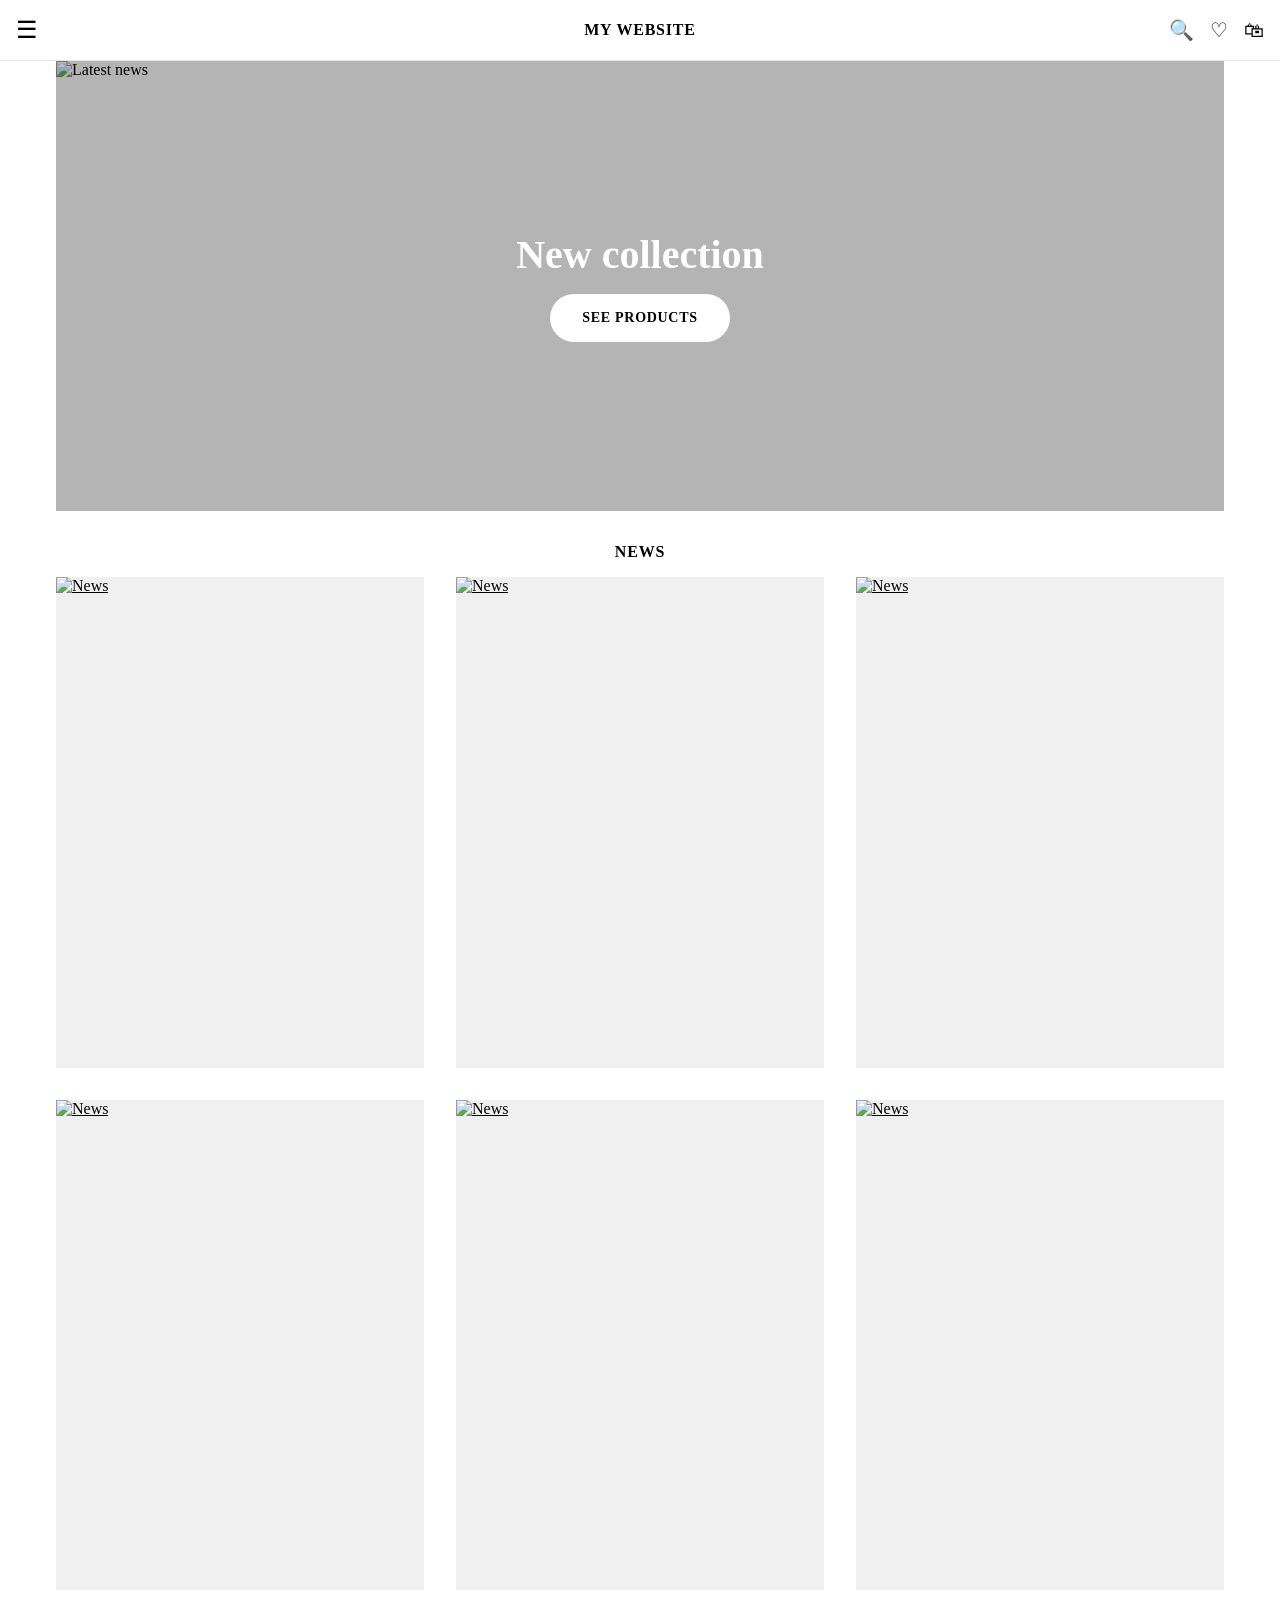
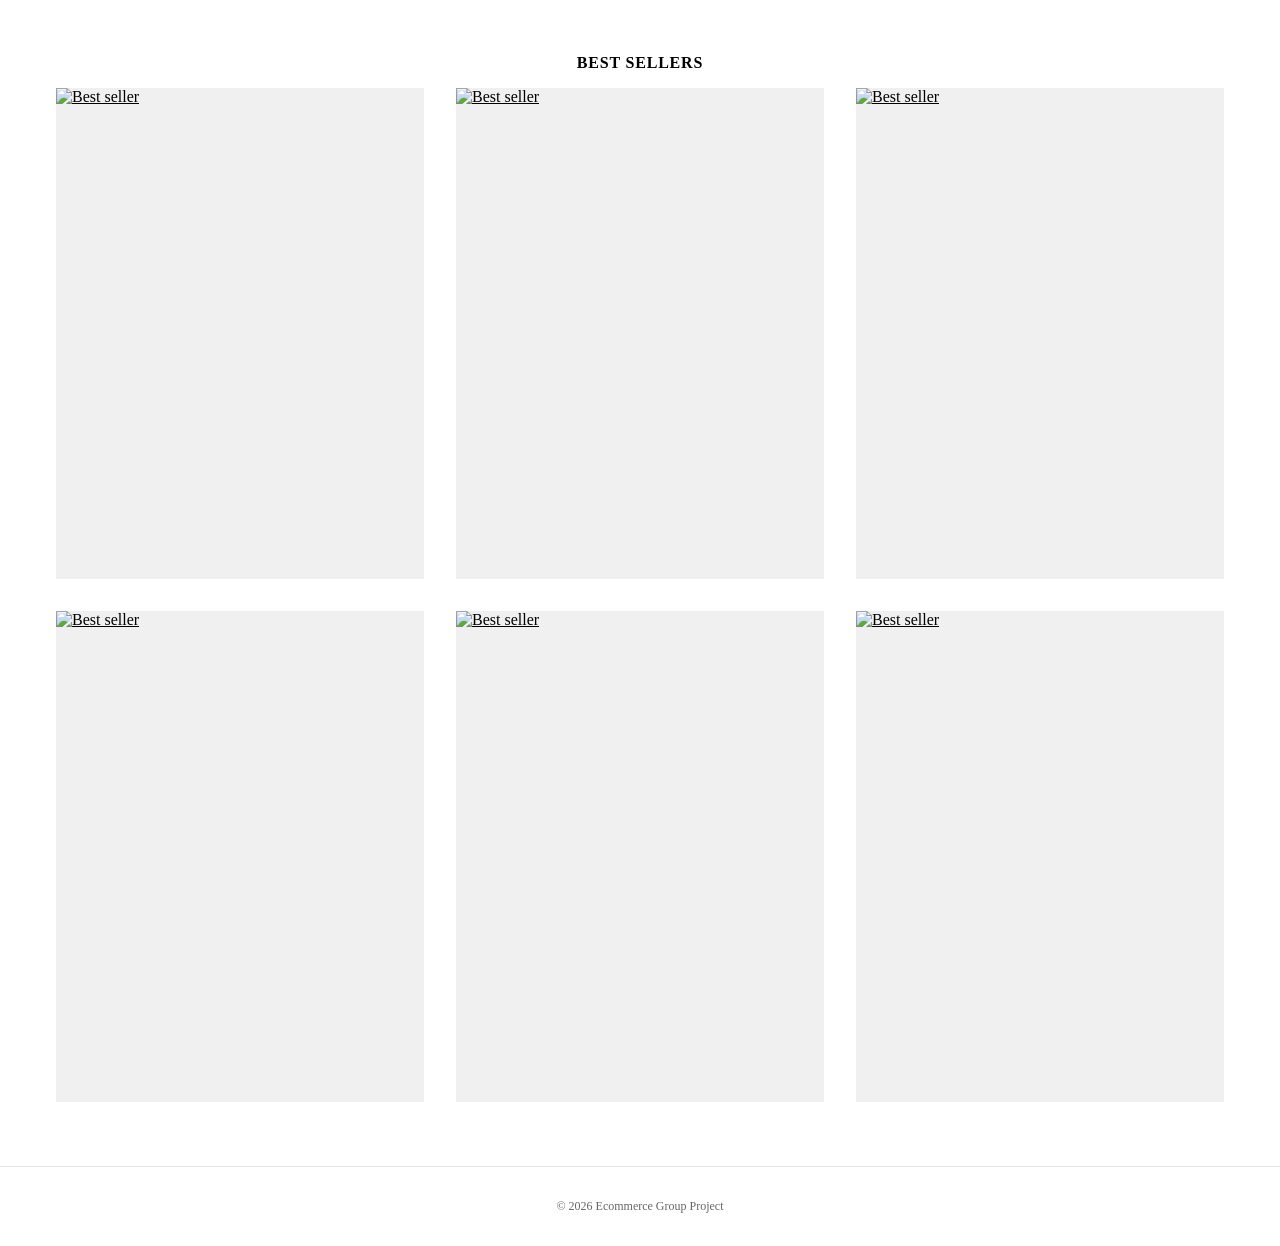
==== index.html @ 68f0bf8d "Ändrade index,nav och la till css/js" ====
<!DOCTYPE html>
<html lang="en">

<head>
    <meta charset="UTF-8">
    <meta name="viewport" content="width=device-width, initial-scale=1.0">
    <link rel="stylesheet" href="css/style.css">
    <title>Home</title>
</head>

<body>

    <!-- Header -->
    <header>
        <nav class="navbar">
            <div class="nav-left">
                <button class="menu-btn" id="open-menu-btn" aria-label="Open menu">☰</button>
            </div>

            <a href="index.html" class="logo">MY WEBSITE</a>

            <div class="nav-right">
                <a href="search.html" aria-label="Search">🔍</a>
                <a href="favorites.html" aria-label="Favorites">♡</a>
                <a href="cart.html" aria-label="Cart">🛍</a>
            </div>
        </nav>

        <!-- Menu overlay (dold tills man klickar på ☰) -->
        <div class="menu-modal" id="menu-modal">
            <button class="close-menu-btn" id="close-menu-btn" aria-label="Close menu">✕</button>
            <h2>Categories</h2>
            <ul class="menu-list">
                <li><a href="products.html">Shop all</a></li>
                <li><a href="products.html">Category 1</a></li>
                <li><a href="products.html">Category 2</a></li>
                <li><a href="products.html">Category 3</a></li>
            </ul>
        </div>
    </header>

    <!-- Main -->
    <main>

        <!-- Hero -->
        <section class="hero-section container">
            <img src="images/news-banner.jpg" alt="Latest news">
            <div class="hero-content">
                <h1>New collection</h1>
                <a href="products.html" class="hero-btn">See products</a>
            </div>
        </section>

        <!-- News -->
        <section class="home-section container">
            <h2>News</h2>
            <div class="home-grid">
                <article class="product-card">
                    <a href="product.html"><img src="images/news1.jpg" alt="News"></a>
                </article>
                <article class="product-card">
                    <a href="product.html"><img src="images/news2.jpg" alt="News"></a>
                </article>
                <article class="product-card">
                    <a href="product.html"><img src="images/news3.jpg" alt="News"></a>
                </article>
                <article class="product-card">
                    <a href="product.html"><img src="images/news4.jpg" alt="News"></a>
                </article>
                <article class="product-card">
                    <a href="product.html"><img src="images/news5.jpg" alt="News"></a>
                </article>
                <article class="product-card">
                    <a href="product.html"><img src="images/news6.jpg" alt="News"></a>
                </article>
            </div>
        </section>

        <!-- Best Sellers -->
        <section class="home-section container">
            <h2>Best Sellers</h2>
            <div class="home-grid">
                <article class="product-card">
                    <a href="product.html"><img src="images/bestseller1.jpg" alt="Best seller"></a>
                </article>
                <article class="product-card">
                    <a href="product.html"><img src="images/bestseller2.jpg" alt="Best seller"></a>
                </article>
                <article class="product-card">
                    <a href="product.html"><img src="images/bestseller3.jpg" alt="Best seller"></a>
                </article>
                <article class="product-card">
                    <a href="product.html"><img src="images/bestseller4.jpg" alt="Best seller"></a>
                </article>
                <article class="product-card">
                    <a href="product.html"><img src="images/bestseller5.jpg" alt="Best seller"></a>
                </article>
                <article class="product-card">
                    <a href="product.html"><img src="images/bestseller6.jpg" alt="Best seller"></a>
                </article>
            </div>
        </section>

    </main>

    <!-- Footer -->
    <footer>
        <p>&copy; 2026 Ecommerce Group Project</p>
    </footer>

    <script src="js/navigation.js"></script>
    <script src="js/home.js"></script>

</body>

</html>
---- css/style.css ----
*,
*::before,
*::after {
    box-sizing: border-box;
    margin: 0;
    padding: 0;
}

/* ----------------- VARIABLES ----------------- */
:root {
    --space: 0.25rem;
    --space-sm: calc(var(--space) * 4);
    --space-md: calc(var(--space) * 8);
    --space-lg: calc(var(--space) * 16);
    --space-xl: calc(var(--space) * 20);
}

/* ----------------- GENERAL ----------------- */
body {
    min-height: 100vh;
    display: flex;
    flex-direction: column;
}


main {
    flex: 1;
}

.container {
    max-width: 1200px;
    width: 100%;
    margin: 0 auto;
    padding-inline: var(--space-sm);
}

.breadcrumbs,
.back-to-shopping {
    display: flex;
    gap: var(--space);
    padding-block: var(--space-sm);
    font-size: 0.75rem;
    text-transform: lowercase;
    color: #666;
}

.breadcrumbs a,
.back-to-shopping a {
    color: inherit;
    text-decoration: none;
}

.breadcrumbs a:hover,
.back-to-shopping a:hover {
    text-decoration: underline;
}

/* ----------------- PRODUCTS PAGE ----------------- */

.sort-filter-wrapper {
    display: flex;
    justify-content: space-between;
    align-items: center;
    padding-block: var(--space-sm);
    margin-bottom: var(--space-sm);
}

.open-filter-btn {
    border: none;
    background: none;
    font-size: 0.875rem;
    cursor: pointer;
}

#sort-by-price {
    border: none;
    font-size: 0.875rem;
    cursor: pointer;
    text-align: right;
}


.products-grid {
    display: grid;
    grid-template-columns: repeat(2, 1fr);
    gap: var(--space-md) var(--space-sm);
    padding-bottom: var(--space-md);
}

.product-card {
    display: flex;
    flex-direction: column;
    gap: var(--space-sm);
}

.product-card>a {
    aspect-ratio: 3 / 4;
    background: #f0f0f0;
    /* bakgrund sålägne tills bild finns */
}

.product-card a {
    color: #000;
}

.product-card a:visited {
    color: #000;
}

.product-card img {
    width: 100%;
    height: 100%;
    object-fit: cover;
}

.product-info {
    display: flex;
    justify-content: space-between;
    align-items: flex-start;
}

.product-info a {
    text-decoration: none;
    font-size: 0.875rem;
}

.product-info p {
    margin-top: var(--space);
    font-size: 0.875rem;
    color: #333;
}

.product-info-text {
    max-width: 80%;
}

.product-info-icons {
    display: flex;
    gap: var(--space);
}

.product-info-icons button {
    border: none;
    background: none;
    padding: var(--space);
    font-size: 1rem;
    cursor: pointer;
}

@media (min-width: 768px) {
    .products-grid {
        grid-template-columns: repeat(3, 1fr);
        gap: var(--space-md);
    }
}

@media (min-width: 1024px) {
    .products-grid {
        grid-template-columns: repeat(4, 1fr);
    }
}


/* ----------------- NAVBAR ----------------- */
.navbar {
    display: flex;
    justify-content: space-between;
    align-items: center;
    padding: var(--space-sm);
    border-bottom: 1px solid #e5e5e5;
}

/* Homepage */

/* Flebox för att dela upp vänster och höger del av navbaren. Vänster del innehåller loggan, höger del innehåller länkarna */

.nav-left,
.nav-right {
    flex: 1;
    display: flex;
    align-items: center;
}

.nav-right {
    justify-content: flex-end;
    gap: var(--space-sm);
}

.nav-right a {
    color: #000;
    text-decoration: none;
    font-size: 1.25rem;
}

.logo {
    color: #000;
    text-decoration: none;
    font-size: 1rem;
    font-weight: 600;
    letter-spacing: 0.05em;
    text-transform: uppercase;
}

.menu-btn {
    border: none;
    background: none;
    font-size: 1.5rem;
    cursor: pointer;
}

/* ----------------- MENU ----------------- */
.menu-modal {
    display: none;
    position: fixed;
    inset: 0;
    background: #fff;
    padding: var(--space-lg) var(--space-md) var(--space-md);
    flex-direction: column;
    gap: var(--space-sm);
    z-index: 100;
}

/* När menyn är öppen, lägg till klassen "open" på menu-modal. Då ska display vara flex istället för none */

.menu-modal.open {
    display: flex;
}

.close-menu-btn {
    position: fixed;
    top: var(--space-sm);
    left: var(--space-md);
    border: none;
    background: none;
    font-size: 1.75rem;
    cursor: pointer;
}

.menu-modal h2 {
    font-size: 1rem;
    letter-spacing: 0.05em;
    text-transform: uppercase;
}

.menu-list {
    list-style: none;
    display: flex;
    flex-direction: column;
    gap: var(--space-sm);
    padding-left: var(--space-sm);
}

.menu-list a {
    color: #000;
    text-decoration: none;
    font-size: 0.875rem;
    text-transform: uppercase;
}

.menu-list a:hover {
    text-decoration: underline;
}

/* ----------------- HOME PAGE ----------------- */
.hero-section {
    position: relative;
}

.hero-section img {
    display: block;
    width: 100%;
    height: 50vh;
    min-height: 240px;
    object-fit: cover;
    background: #f0f0f0;
}

/* Ligger ovanpå bilden. inset sidledes matchar containerns padding */
.hero-content {
    position: absolute;
    inset: 0 var(--space-sm);
    display: flex;
    flex-direction: column;
    justify-content: center;
    align-items: center;
    gap: var(--space-sm);
    background: rgba(0, 0, 0, 0.25);
    color: #fff;
    text-align: center;
}

.hero-content h1 {
    font-size: 1.5rem;
    font-weight: 600;
}

.hero-btn {
    padding: var(--space-sm) var(--space-md);
    border-radius: 999px;
    background: #fff;
    color: #000;
    font-size: 0.875rem;
    font-weight: 600;
    letter-spacing: 0.05em;
    text-transform: uppercase;
    text-decoration: none;
}

.home-section {
    padding-block: var(--space-md);
}

.home-section h2 {
    margin-bottom: var(--space-sm);
    font-size: 1rem;
    font-weight: 600;
    letter-spacing: 0.05em;
    text-align: center;
    text-transform: uppercase;
}

/* Grid för att visa produkter på startsidan. */ 

.home-grid {
    display: grid;
    grid-template-columns: repeat(3, 1fr);
    gap: var(--space-sm);
}

@media (min-width: 768px) {
    .home-grid {
        gap: var(--space-md);
    }

    .hero-content h1 {
        font-size: 2.5rem;
    }
}

.filter-modal {
    display: none;
    position: fixed;
    inset: 0;
    background: #fff;
    padding: var(--space-sm) var(--space-md);
    flex-direction: column;
    gap: var(--space-sm);
    z-index: 100;
}

.filter-header {
    display: flex;
    justify-content: center;
    padding-top: var(--space-md);
    padding-bottom: var(--space-sm);
}

.close-filter-btn {
    position: fixed;
    top: var(--space-sm);
    right: var(--space-md);
    z-index: 101;
    border: none;
    background: none;
    font-size: 1.75rem;
    cursor: pointer;
}

.filter-header h2 {
    font-size: 1rem;
    letter-spacing: 0.05em;
    text-transform: uppercase;
}

.filter-content h3 {
    padding: var(--space-sm) 0;
    border-bottom: 1px solid #e0e0e0;
    font-size: 0.75rem;
    font-weight: 500;
    text-transform: uppercase;
}

.category-list {
    display: flex;
    flex-direction: column;
    gap: var(--space-md);
    padding: var(--space-sm) 0;
    list-style: none;
}

.category-list label {
    display: flex;
    align-items: center;
    gap: var(--space-sm);
    font-size: 0.875rem;
    text-transform: capitalize;
    cursor: pointer;
    padding-left: 0.5rem;
}

.category-list input[type="checkbox"] {
    accent-color: #000;
    height: 1.25rem;
    width: 1.25rem;
    cursor: pointer;
}

.category-count {
    margin-left: auto;
    font-size: 0.875rem;
    color: #666;
}

.filter-footer {
    margin-top: auto;
    padding-top: var(--space-md);
}

.apply-filter-btn {
    width: 100%;
    padding: var(--space-sm);
    border: none;
    background: #000;
    color: #fff;
    font-size: 0.875rem;
    font-weight: 600;
    letter-spacing: 0.05em;
    text-transform: uppercase;
    cursor: pointer;
}


.reviews {
    padding-block: var(--space-md);
    border-top: 1px solid #e5e5e5;
}

.reviews h2 {
    font-size: 1rem;
    font-weight: 600;
    letter-spacing: 0.05em;
    text-transform: uppercase;
    margin-bottom: var(--space-md);
}

.reviews-list {
    list-style: none;
    display: flex;
    flex-direction: column;
}

.review {
    display: flex;
    flex-direction: column;
    gap: var(--space);
    padding-block: var(--space-md);
    border-bottom: 1px solid #e5e5e5;
}

.review-name {
    font-size: 0.875rem;
    font-weight: 600;
}

.review-rating {
    font-size: 0.875rem;
    color: #000;
    letter-spacing: 0.05em;
}

.review-comment {
    font-size: 0.875rem;
    line-height: 1.5;
    color: #333;
}

.review-date {
    font-size: 0.75rem;
    color: #666;
}

/* ----------------- PRODUCT PAGE ----------------- */


.product {
    display: flex;
    flex-direction: column;
    gap: var(--space-md);
    padding-bottom: var(--space-md);
}

.product>img {
    width: 100%;
    aspect-ratio: 1 / 1;
    object-fit: cover;
    background: #f0f0f0;
}

.product-details {
    display: flex;
    flex-direction: column;
    gap: var(--space-md);
}

.product-details-text {
    display: flex;
    flex-direction: column;
    gap: var(--space-sm);
}

.product h1 {
    font-size: 1.5rem;
    font-weight: 600;
}

.product .brand {
    margin-top: 0;
    font-size: 0.875rem;
    color: #666;
}

.product .price {
    margin-top: 0;
    font-size: 1.125rem;
    font-weight: 600;
    color: #000;
}

.product .category {
    display: inline-block;
    align-self: flex-start;
    padding: var(--space) var(--space-sm);
    border: 1px solid #000;
    border-radius: 999px;
    font-size: 0.75rem;
    text-transform: lowercase;
}

.product .description {
    margin-top: var(--space-sm);
    font-size: 0.875rem;
    line-height: 1.5;
    color: #333;
}

.product-details-actions {
    display: flex;
    align-items: center;
    gap: var(--space-sm);
}

.add-to-cart-btn {
    flex: 1;
    padding: var(--space-sm) var(--space-md);
    border: none;
    background: #000;
    color: #fff;
    font-size: 0.875rem;
    font-weight: 600;
    letter-spacing: 0.05em;
    text-transform: uppercase;
    cursor: pointer;
}

.toggle-favorite-btn {
    border: 1px solid #000;
    background: none;
    width: 2.75rem;
    height: 2.75rem;
    font-size: 1.25rem;
    cursor: pointer;
}

.toggle-favorite-btn.active {
    /* TODO:Lägg till denna klass när favoritknappen är aktiv. då ska hjärtat fyllas i*/
    color: #f00;
}

@media (min-width: 768px) {
    .product {
        display: grid;
        grid-template-columns: 1fr 1fr;
        gap: var(--space-lg);
        align-items: start;
    }

    .product>img {
        aspect-ratio: 3 / 4;
    }
}

/* ----------------- CREATE / EDIT FORMS ----------------- */
/* TODO: Gör en gemensam styling för add och edit form, kanske att filtret kan vara med på något vänster där att knappar osv också är gemenssamt */

.open-add-product-btn {
    position: fixed;
    right: var(--space-md);
    bottom: var(--space-md);
    z-index: 90;
    width: 3.5rem;
    height: 3.5rem;
    border: none;
    border-radius: 50%;
    background: #000;
    color: #fff;
    font-size: 1.75rem;
    line-height: 1;
    cursor: pointer;
}

.add-product-modal {
    display: none;
    position: fixed;
    inset: 0;
    background: #fff;
    padding: var(--space-sm) var(--space-md);
    flex-direction: column;
    gap: var(--space-sm);
    z-index: 100;
    overflow-y: auto;
}

.add-product-header {
    display: flex;
    justify-content: center;
    padding-top: var(--space-md);
    padding-bottom: var(--space-sm);
}

.add-product-header h2 {
    font-size: 1rem;
    letter-spacing: 0.05em;
    text-transform: uppercase;
}

.close-add-product-btn {
    position: fixed;
    top: var(--space-sm);
    right: var(--space-md);
    z-index: 101;
    border: none;
    background: none;
    font-size: 1.75rem;
    cursor: pointer;
}


.edit-product-btn {
    align-self: flex-end;
    border: none;
    background: none;
    font-size: 0.875rem;
    text-decoration: underline;
    cursor: pointer;
    color: #666;
}

.product-form {
    display: flex;
    flex-direction: column;
    gap: var(--space-md);
    padding-block: var(--space-sm);
}

.product-edit-form {
    display: none;
}

.product-form label {
    display: flex;
    flex-direction: column;
    gap: var(--space);
    font-size: 0.75rem;
    text-transform: uppercase;
    letter-spacing: 0.05em;
    color: #666;
}

.product-form input,
.product-form textarea {
    padding: var(--space-sm);
    border: 1px solid #e0e0e0;
    font-size: 0.875rem;
    font-family: inherit;
    color: #000;
    text-transform: none;
    letter-spacing: normal;
}

.product-form-actions {
    display: flex;
    flex-wrap: wrap;
    gap: var(--space-sm);
    margin-top: var(--space-sm);
}

.save-btn {
    flex: 1;
    padding: var(--space-sm) var(--space-md);
    border: none;
    background: #000;
    color: #fff;
    font-size: 0.875rem;
    font-weight: 600;
    letter-spacing: 0.05em;
    text-transform: uppercase;
    cursor: pointer;
}

.cancel-btn {
    padding: var(--space-sm) var(--space-md);
    border: 1px solid #000;
    background: #fff;
    font-size: 0.875rem;
    cursor: pointer;
}

.delete-btn {
    width: 100%;
    padding: var(--space-sm) var(--space-md);
    border: 1px solid #c00;
    background: #fff;
    color: #c00;
    font-size: 0.875rem;
    cursor: pointer;
}

/* ----------------- FOOTER ----------------- */
footer {
    margin-top: var(--space-md);
    padding: var(--space-md) 0;
    border-top: 1px solid #e5e5e5;
    text-align: center;
    color: #666;
    font-size: 0.75rem;
}
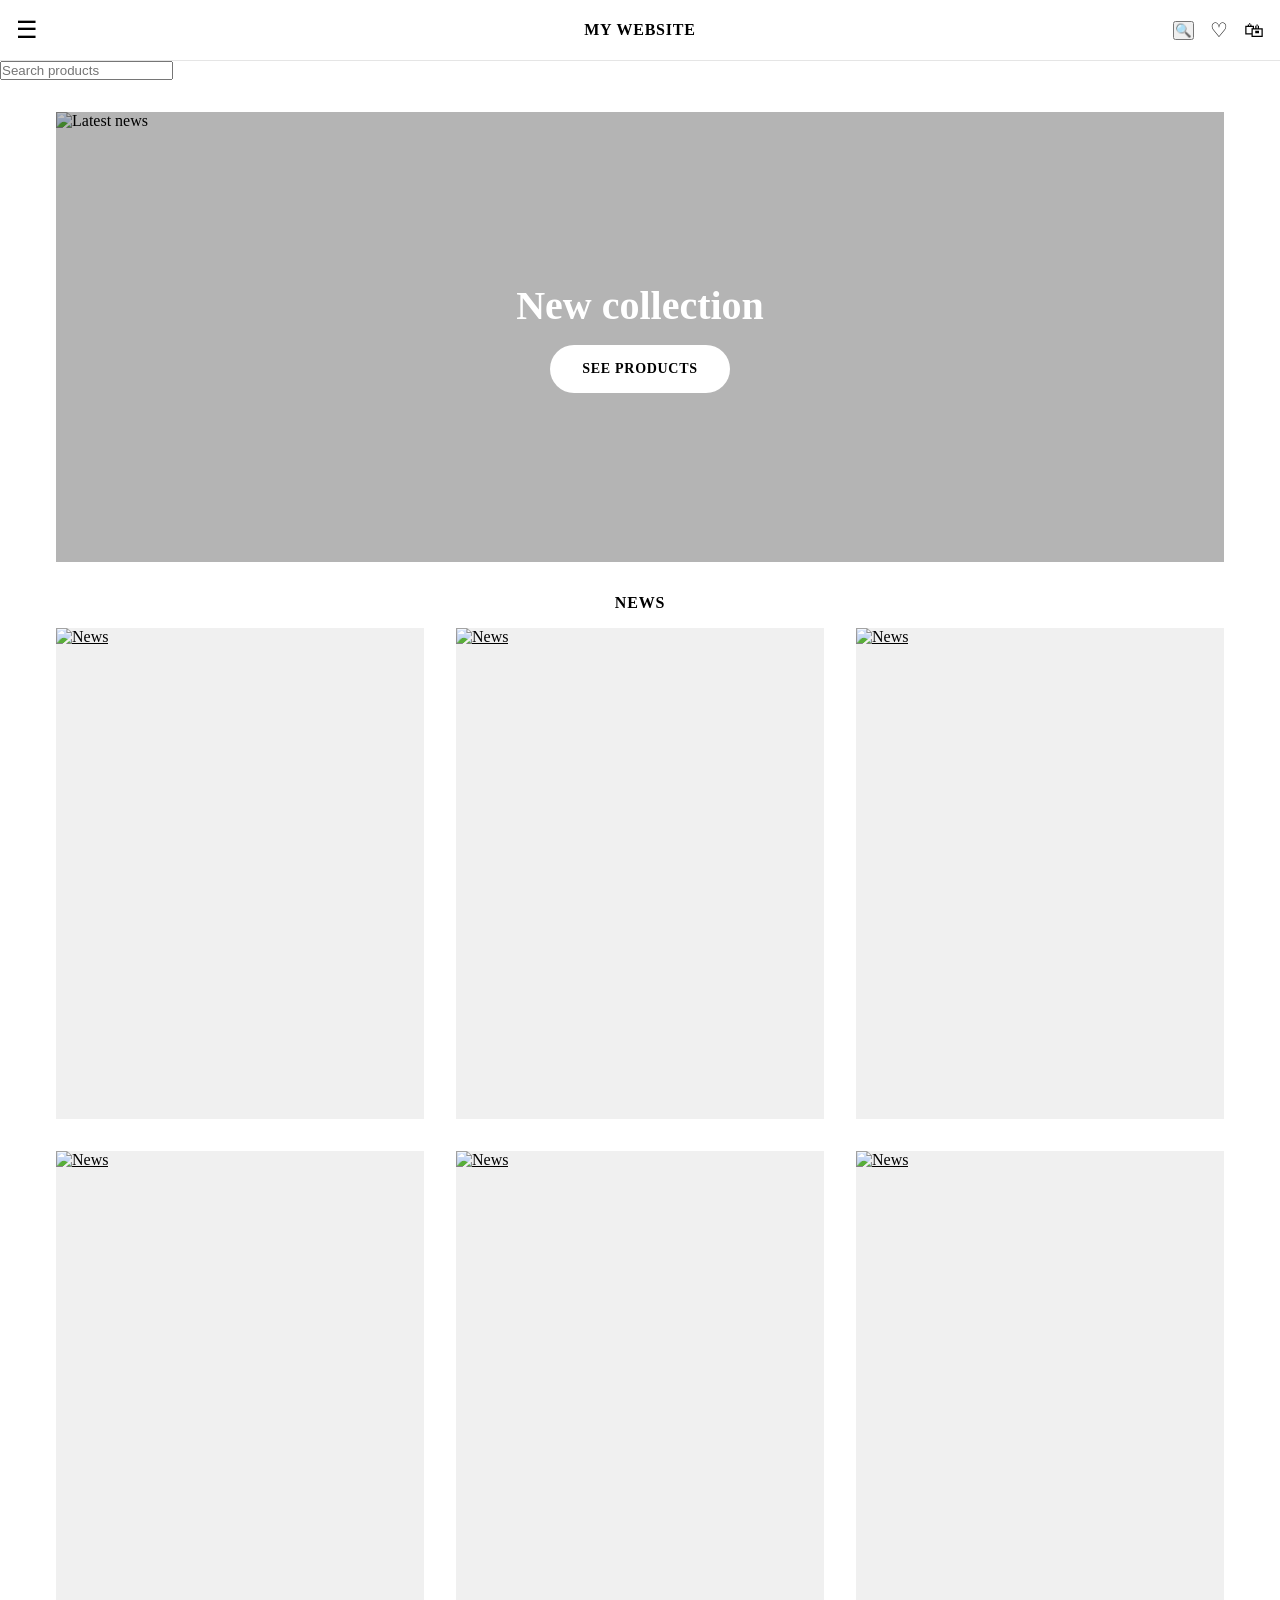
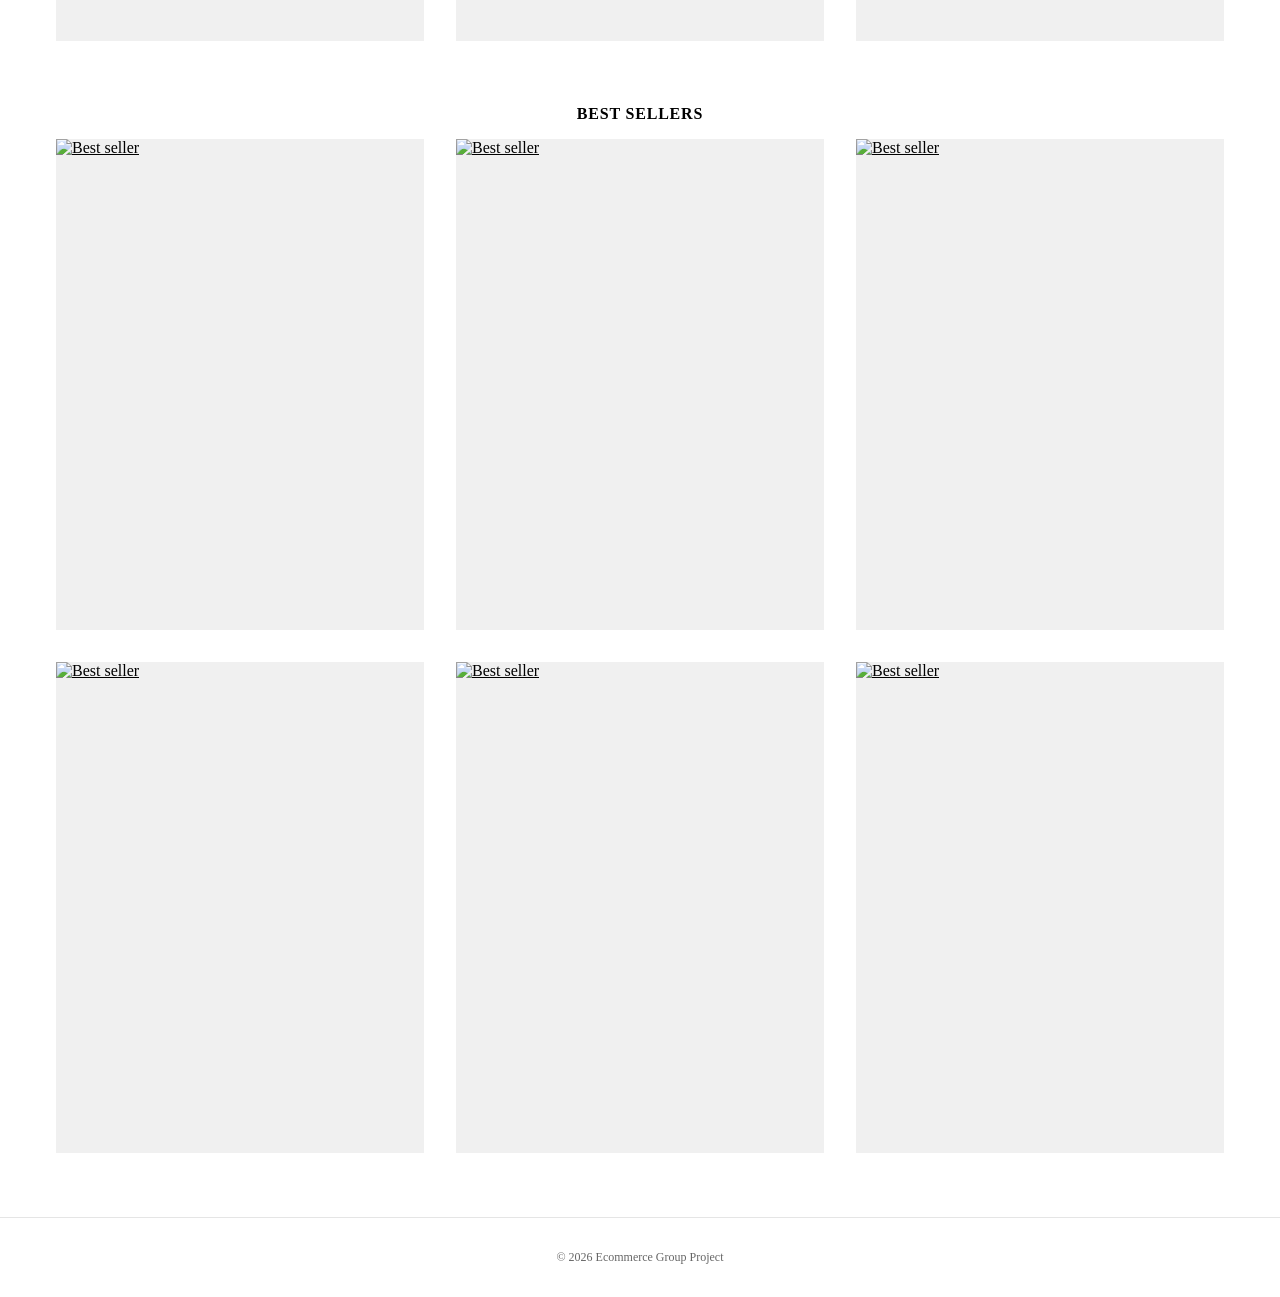
==== commit 3654eda7: "Uppdaterade indeex navjs homejs och api js med större uppdateringar" ====
--- a/index.html
+++ b/index.html
@@ -20,11 +20,21 @@
             <a href="index.html" class="logo">MY WEBSITE</a>
 
             <div class="nav-right">
-                <a href="search.html" aria-label="Search">🔍</a>
+                <button class="search-btn" id="search-btn" aria-label="Search">🔍</button>
                 <a href="favorites.html" aria-label="Favorites">♡</a>
                 <a href="cart.html" aria-label="Cart">🛍</a>
             </div>
         </nav>
+
+        <!-- Sökruta (dold tills man klickar på 🔍) -->
+        <div class="search-panel" id="search-panel">
+            <form id="search-form" class="search-form">
+                <input type="search" id="search-input" placeholder="Search products">
+            </form>
+
+            <p id="search-message"></p>
+            <div class="products-grid" id="search-results"></div>
+        </div>
 
         <!-- Menu overlay (dold tills man klickar på ☰) -->
         <div class="menu-modal" id="menu-modal">
@@ -109,7 +119,7 @@
     </footer>
 
     <script src="js/navigation.js"></script>
-    <script src="js/home.js"></script>
+    <script type="module" src="js/home.js"></script>
 
 </body>
 
--- a/css/style.css
+++ b/css/style.css
@@ -54,113 +54,6 @@
 .back-to-shopping a:hover {
     text-decoration: underline;
 }
-
-/* ----------------- PRODUCTS PAGE ----------------- */
-
-.sort-filter-wrapper {
-    display: flex;
-    justify-content: space-between;
-    align-items: center;
-    padding-block: var(--space-sm);
-    margin-bottom: var(--space-sm);
-}
-
-.open-filter-btn {
-    border: none;
-    background: none;
-    font-size: 0.875rem;
-    cursor: pointer;
-}
-
-#sort-by-price {
-    border: none;
-    font-size: 0.875rem;
-    cursor: pointer;
-    text-align: right;
-}
-
-
-.products-grid {
-    display: grid;
-    grid-template-columns: repeat(2, 1fr);
-    gap: var(--space-md) var(--space-sm);
-    padding-bottom: var(--space-md);
-}
-
-.product-card {
-    display: flex;
-    flex-direction: column;
-    gap: var(--space-sm);
-}
-
-.product-card>a {
-    aspect-ratio: 3 / 4;
-    background: #f0f0f0;
-    /* bakgrund sålägne tills bild finns */
-}
-
-.product-card a {
-    color: #000;
-}
-
-.product-card a:visited {
-    color: #000;
-}
-
-.product-card img {
-    width: 100%;
-    height: 100%;
-    object-fit: cover;
-}
-
-.product-info {
-    display: flex;
-    justify-content: space-between;
-    align-items: flex-start;
-}
-
-.product-info a {
-    text-decoration: none;
-    font-size: 0.875rem;
-}
-
-.product-info p {
-    margin-top: var(--space);
-    font-size: 0.875rem;
-    color: #333;
-}
-
-.product-info-text {
-    max-width: 80%;
-}
-
-.product-info-icons {
-    display: flex;
-    gap: var(--space);
-}
-
-.product-info-icons button {
-    border: none;
-    background: none;
-    padding: var(--space);
-    font-size: 1rem;
-    cursor: pointer;
-}
-
-@media (min-width: 768px) {
-    .products-grid {
-        grid-template-columns: repeat(3, 1fr);
-        gap: var(--space-md);
-    }
-}
-
-@media (min-width: 1024px) {
-    .products-grid {
-        grid-template-columns: repeat(4, 1fr);
-    }
-}
-
-
 /* ----------------- NAVBAR ----------------- */
 .navbar {
     display: flex;
@@ -336,6 +229,110 @@
         font-size: 2.5rem;
     }
 }
+/* ----------------- PRODUCTS PAGE ----------------- */
+
+.sort-filter-wrapper {
+    display: flex;
+    justify-content: space-between;
+    align-items: center;
+    padding-block: var(--space-sm);
+    margin-bottom: var(--space-sm);
+}
+
+.open-filter-btn {
+    border: none;
+    background: none;
+    font-size: 0.875rem;
+    cursor: pointer;
+}
+
+#products-sort-select {
+    border: none;
+    font-size: 0.875rem;
+    cursor: pointer;
+    text-align: right;
+}
+
+
+.products-grid {
+    display: grid;
+    grid-template-columns: repeat(2, 1fr);
+    gap: var(--space-md) var(--space-sm);
+    padding-bottom: var(--space-md);
+}
+
+.product-card {
+    display: flex;
+    flex-direction: column;
+    gap: var(--space-sm);
+}
+
+.product-card>a {
+    aspect-ratio: 3 / 4;
+    background: #f0f0f0;
+    /* bakgrund sålägne tills bild finns */
+}
+
+.product-card a {
+    color: #000;
+}
+
+.product-card a:visited {
+    color: #000;
+}
+
+.product-card img {
+    width: 100%;
+    height: 100%;
+    object-fit: cover;
+}
+
+.product-info {
+    display: flex;
+    justify-content: space-between;
+    align-items: flex-start;
+}
+
+.product-info a {
+    text-decoration: none;
+    font-size: 0.875rem;
+}
+
+.product-info p {
+    margin-top: var(--space);
+    font-size: 0.875rem;
+    color: #333;
+}
+
+.product-info-text {
+    max-width: 80%;
+}
+
+.product-info-icons {
+    display: flex;
+    gap: var(--space);
+}
+
+.product-info-icons button {
+    border: none;
+    background: none;
+    padding: var(--space);
+    font-size: 1rem;
+    cursor: pointer;
+}
+
+@media (min-width: 768px) {
+    .products-grid {
+        grid-template-columns: repeat(3, 1fr);
+        gap: var(--space-md);
+    }
+}
+
+@media (min-width: 1024px) {
+    .products-grid {
+        grid-template-columns: repeat(4, 1fr);
+    }
+}
 
 .filter-modal {
     display: none;
@@ -380,7 +377,7 @@
     text-transform: uppercase;
 }
 
-.category-list {
+.filter-list {
     display: flex;
     flex-direction: column;
     gap: var(--space-md);
@@ -388,7 +385,7 @@
     list-style: none;
 }
 
-.category-list label {
+.filter-list label {
     display: flex;
     align-items: center;
     gap: var(--space-sm);
@@ -398,7 +395,7 @@
     padding-left: 0.5rem;
 }
 
-.category-list input[type="checkbox"] {
+.filter-list input[type="checkbox"] {
     accent-color: #000;
     height: 1.25rem;
     width: 1.25rem;
@@ -429,55 +426,6 @@
     cursor: pointer;
 }
 
-
-.reviews {
-    padding-block: var(--space-md);
-    border-top: 1px solid #e5e5e5;
-}
-
-.reviews h2 {
-    font-size: 1rem;
-    font-weight: 600;
-    letter-spacing: 0.05em;
-    text-transform: uppercase;
-    margin-bottom: var(--space-md);
-}
-
-.reviews-list {
-    list-style: none;
-    display: flex;
-    flex-direction: column;
-}
-
-.review {
-    display: flex;
-    flex-direction: column;
-    gap: var(--space);
-    padding-block: var(--space-md);
-    border-bottom: 1px solid #e5e5e5;
-}
-
-.review-name {
-    font-size: 0.875rem;
-    font-weight: 600;
-}
-
-.review-rating {
-    font-size: 0.875rem;
-    color: #000;
-    letter-spacing: 0.05em;
-}
-
-.review-comment {
-    font-size: 0.875rem;
-    line-height: 1.5;
-    color: #333;
-}
-
-.review-date {
-    font-size: 0.75rem;
-    color: #666;
-}
 
 /* ----------------- PRODUCT PAGE ----------------- */
 
@@ -572,8 +520,8 @@
 }
 
 .toggle-favorite-btn.active {
-    /* TODO:Lägg till denna klass när favoritknappen är aktiv. då ska hjärtat fyllas i*/
-    color: #f00;
+    color: #ff0000;
+    font-size: 1.5rem;
 }
 
 @media (min-width: 768px) {
@@ -589,6 +537,56 @@
     }
 }
 
+
+.reviews {
+    padding-block: var(--space-md);
+    border-top: 1px solid #e5e5e5;
+}
+
+.reviews h2 {
+    font-size: 1rem;
+    font-weight: 600;
+    letter-spacing: 0.05em;
+    text-transform: uppercase;
+    margin-bottom: var(--space-md);
+}
+
+.reviews-list {
+    list-style: none;
+    display: flex;
+    flex-direction: column;
+}
+
+.review {
+    display: flex;
+    flex-direction: column;
+    gap: var(--space);
+    padding-block: var(--space-md);
+    border-bottom: 1px solid #e5e5e5;
+}
+
+.review-name {
+    font-size: 0.875rem;
+    font-weight: 600;
+}
+
+.review-rating {
+    font-size: 0.875rem;
+    color: #000;
+    letter-spacing: 0.05em;
+}
+
+.review-comment {
+    font-size: 0.875rem;
+    line-height: 1.5;
+    color: #333;
+}
+
+.review-date {
+    font-size: 0.75rem;
+    color: #666;
+}
+
 /* ----------------- CREATE / EDIT FORMS ----------------- */
 /* TODO: Gör en gemensam styling för add och edit form, kanske att filtret kan vara med på något vänster där att knappar osv också är gemenssamt */
 
@@ -725,6 +723,204 @@
     cursor: pointer;
 }
 
+/* ----------------- CART PAGE ----------------- */
+.cart-page h1 {
+    text-align: center;
+    padding-bottom: var(--space-sm);
+}
+
+/* Tabellens grundlayout */
+.cart-table {
+    width: 100%;
+    border-collapse: collapse;
+}
+
+/* Kolumnrubriker */
+.cart-table th {
+    padding: var(--space-sm) var(--space);
+    border-bottom: 1px solid #e0e0e0;
+    font-size: 0.75rem;
+    font-weight: 500;
+    text-transform: uppercase;
+    text-align: center;
+}
+
+.cart-table th:first-child {
+    width: 44%;
+    padding-left: 0;
+    text-align: left;
+}
+
+.cart-table th:last-child {
+    padding-right: 0;
+    text-align: right;
+}
+
+/* Tabellceller */
+.cart-table td {
+    padding: var(--space-sm) var(--space);
+    text-align: center;
+}
+
+.cart-table td:first-child {
+    padding-left: 0;
+    text-align: left;
+}
+
+.cart-table td:last-child {
+    padding-right: 0;
+    text-align: right;
+}
+
+/* Text för tom varukorg */
+.cart-table td.cart-empty {
+    padding: var(--space-md) var(--space-sm);
+    text-align: center;
+    font-size: 0.875rem;
+    color: #666;
+}
+
+/* Produktcellerna */
+.cart-product {
+    display: flex;
+    align-items: center;
+    gap: var(--space);
+}
+
+.cart-image {
+    width: 3rem;
+    height: 3rem;
+    flex-shrink: 0;
+    background-color: #f0f0f0;
+    object-fit: cover;
+}
+
+.cart-product-info button {
+    margin-top: var(--space);
+    border: none;
+    background: none;
+    color: #666;
+    font: inherit;
+    text-decoration: underline;
+    cursor: pointer;
+}
+
+/* Minus/plus-knapp */
+.cart-quantity {
+    display: flex;
+    align-items: center;
+    justify-content: center;
+    gap: var(--space);
+}
+
+.cart-quantity button {
+    min-width: 1.5rem;
+    min-height: 1.5rem;
+    border: 1px solid #e0e0e0;
+    background-color: #fff;
+    font: inherit;
+    cursor: pointer;
+}
+
+.cart-summary {
+    display: flex;
+    justify-content: flex-end;
+    gap: var(--space-sm);
+    margin-top: var(--space-sm);
+    margin-bottom: var(--space-md);
+    padding-top: var(--space-sm);
+    border-top: 1px solid #e0e0e0;
+}
+
+#checkout-button {
+    display: block;
+    width: 100%;
+    max-width: 26rem;
+    margin: 0 auto;
+    padding: var(--space-sm) var(--space-md);
+    border: none;
+    background-color: #000;
+    color: #fff;
+    font-size: 0.875rem;
+    font-weight: 600;
+    letter-spacing: 0.05em;
+    text-transform: uppercase;
+    cursor: pointer;
+}
+
+#checkout-button:hover {
+    background-color: #333;
+}
+
+#checkout-button + .back-to-shopping {
+    justify-content: center;
+    margin-top: var(--space-sm);
+    text-decoration: underline;
+    text-underline-offset: var(--space);
+}
+
+/* ----------------- FAVORITES PAGE ----------------- */
+.favorites-page h1 {
+    padding-bottom: var(--space-sm);
+    border-bottom: 1px solid #e0e0e0;
+    text-align: center;
+}
+
+/* Text för tom varukorg */
+#favorites-empty {
+    padding: var(--space-md) var(--space-sm);
+    text-align: center;
+    font-size: 0.875rem;
+    color: #666;
+}
+
+.favorites-page .back-to-shopping {
+    border-top: 1px solid #e0e0e0;
+    justify-content: center;
+    text-decoration: underline;
+    text-underline-offset: var(--space);
+}
+
+/* Listlayout */
+#favorite-items {
+    display: grid;
+    gap: var(--space-md);
+    padding-block: var(--space-md);
+    list-style: none;
+}
+
+/* Favoritkort och bild */
+.favorite-item {
+    display: flex;
+    align-items: center;
+    gap: var(--space-sm);
+}
+
+.favorite-image {
+    width: 5rem;
+    height: 5rem;
+    flex-shrink: 0;
+    background-color: #f0f0f0;
+    object-fit: cover;
+}
+
+/* Namn och Remove-knapp */
+.favorite-info p {
+    font-weight: 600;
+}
+
+.favorite-info button {
+    margin-top: var(--space);
+    padding: var(--space) 0;
+    border: none;
+    background: none;
+    color: #666;
+    font: inherit;
+    text-decoration: underline;
+    cursor: pointer;
+}
+
+
 /* ----------------- FOOTER ----------------- */
 footer {
     margin-top: var(--space-md);
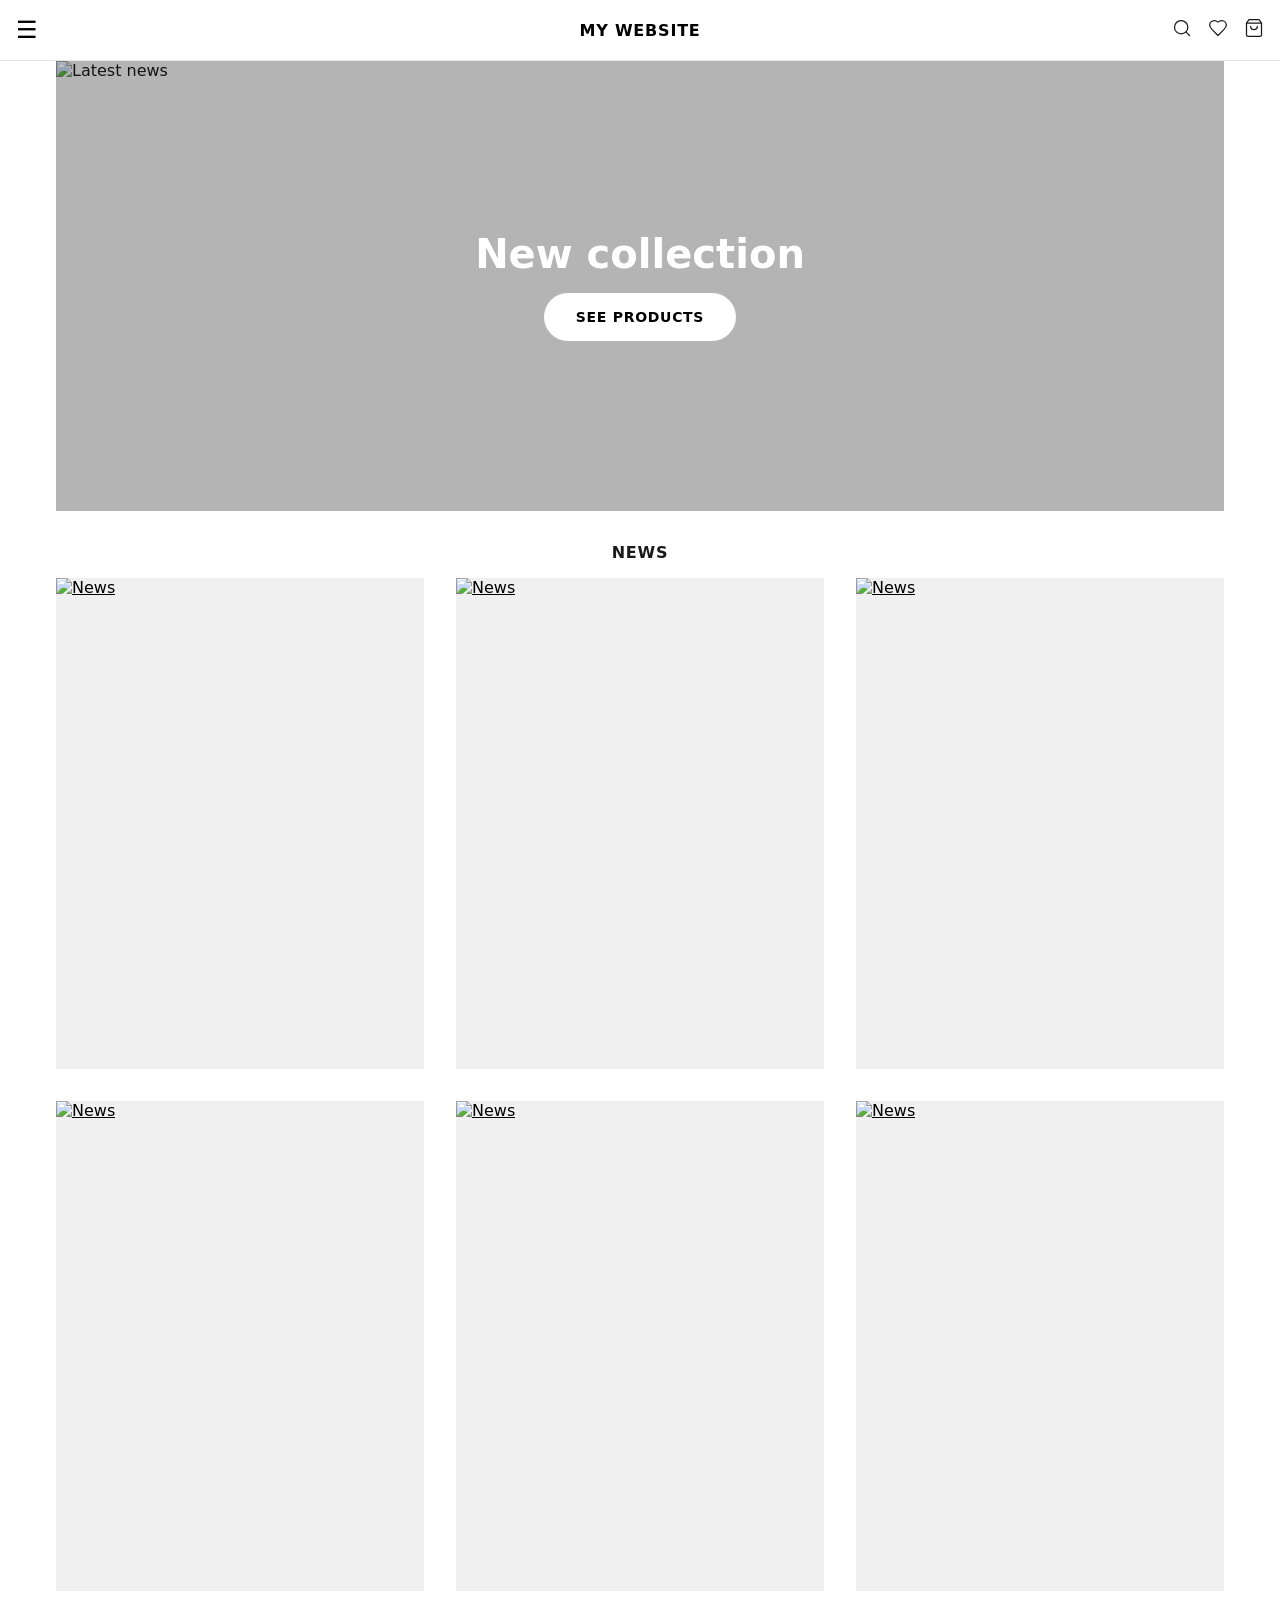
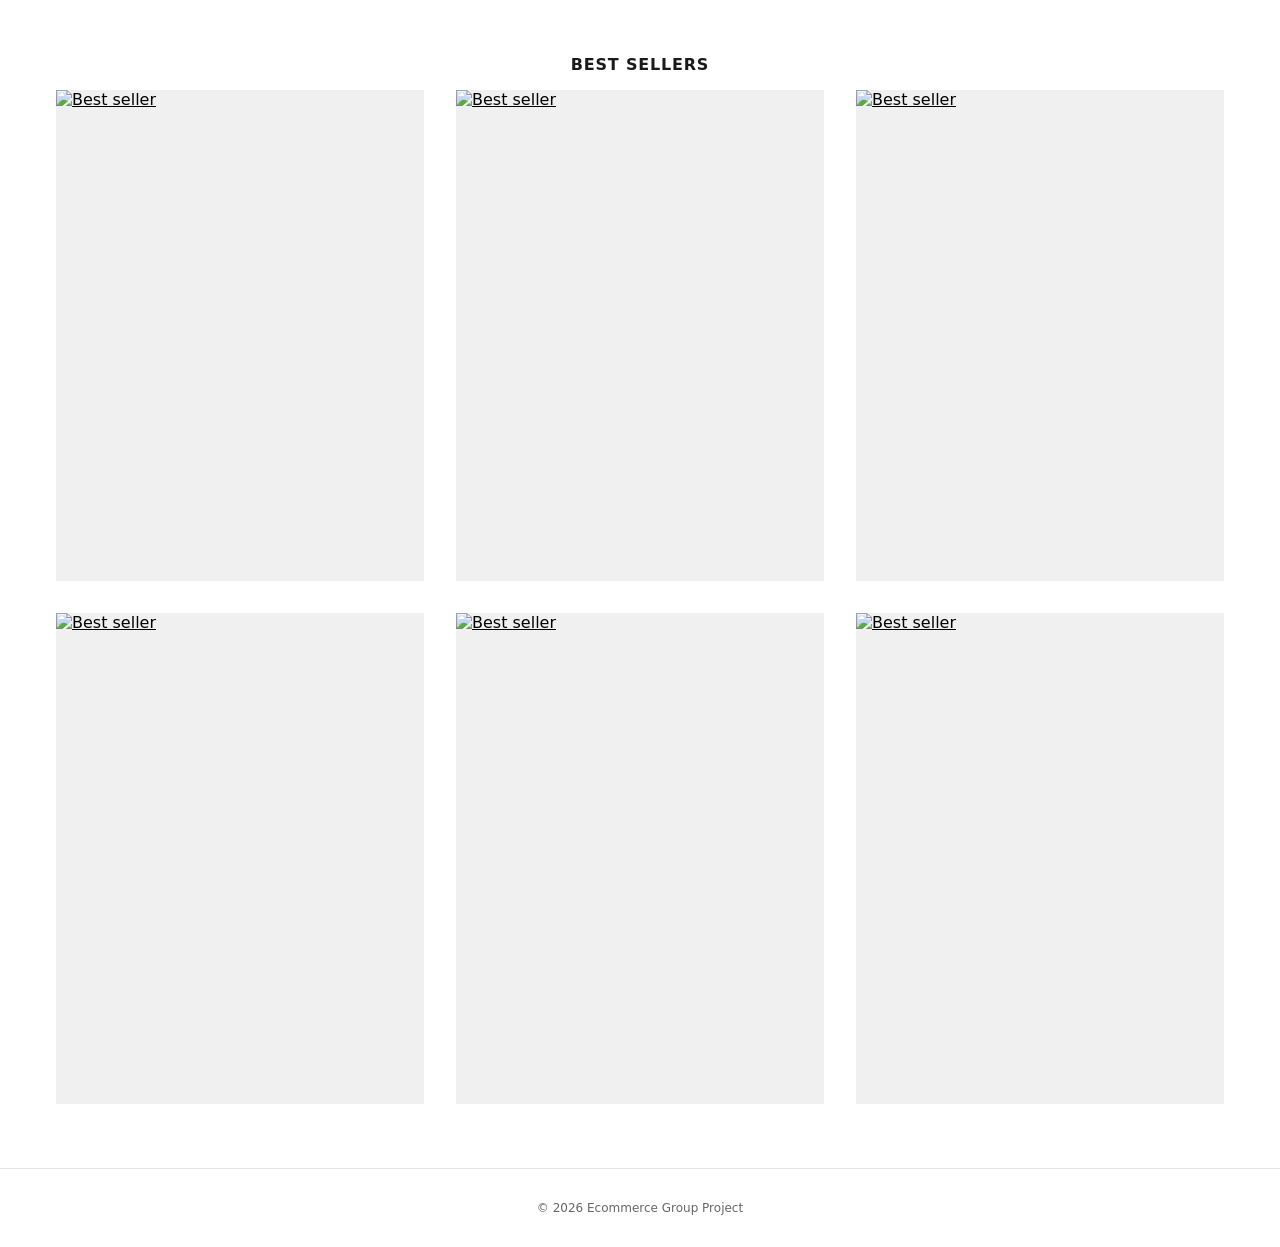
==== commit d1673bcb: "Update navigation icons across multiple HTML files with SVG images for improved aesthetics. Add new " ====
--- a/index.html
+++ b/index.html
@@ -20,21 +20,17 @@
             <a href="index.html" class="logo">MY WEBSITE</a>
 
             <div class="nav-right">
-                <button class="search-btn" id="search-btn" aria-label="Search">🔍</button>
-                <a href="favorites.html" aria-label="Favorites">♡</a>
-                <a href="cart.html" aria-label="Cart">🛍</a>
+                <a href="search.html" aria-label="Search">
+                    <img src="assets/icons/search.svg" alt="" width="20" height="20">
+                </a>
+                <a href="favorites.html" aria-label="Favorites">
+                    <img src="assets/icons/heart.svg" alt="" width="20" height="20">
+                </a>
+                <a href="cart.html" aria-label="Cart">
+                    <img src="assets/icons/shopping-bag.svg" alt="" width="20" height="20">
+                </a>
             </div>
         </nav>
-
-        <!-- Sökruta (dold tills man klickar på 🔍) -->
-        <div class="search-panel" id="search-panel">
-            <form id="search-form" class="search-form">
-                <input type="search" id="search-input" placeholder="Search products">
-            </form>
-
-            <p id="search-message"></p>
-            <div class="products-grid" id="search-results"></div>
-        </div>
 
         <!-- Menu overlay (dold tills man klickar på ☰) -->
         <div class="menu-modal" id="menu-modal">
@@ -119,7 +115,7 @@
     </footer>
 
     <script src="js/navigation.js"></script>
-    <script type="module" src="js/home.js"></script>
+    <script src="js/home.js"></script>
 
 </body>
 
--- a/css/style.css
+++ b/css/style.css
@@ -1,3 +1,5 @@
+@import url("https://api.fontshare.com/v2/css?f[]=satoshi@400,500,700&display=swap");
+
 *,
 *::before,
 *::after {
@@ -13,6 +15,9 @@
     --space-md: calc(var(--space) * 8);
     --space-lg: calc(var(--space) * 16);
     --space-xl: calc(var(--space) * 20);
+    --font-sans: "Satoshi", system-ui, sans-serif;
+    --color-text: #1a1a1a;
+    --color-icon-bg: #f0f0f0;
 }
 
 /* ----------------- GENERAL ----------------- */
@@ -20,6 +25,15 @@
     min-height: 100vh;
     display: flex;
     flex-direction: column;
+    font-family: var(--font-sans);
+    color: var(--color-text);
+}
+
+button,
+input,
+select,
+textarea {
+    font-family: inherit;
 }
 
 
@@ -54,6 +68,16 @@
 .back-to-shopping a:hover {
     text-decoration: underline;
 }
+
+.status-message {
+    padding-block: var(--space-md);
+    color: #666;
+}
+
+.status-message--error {
+    color: #b00020;
+}
+
 /* ----------------- NAVBAR ----------------- */
 .navbar {
     display: flex;
@@ -80,9 +104,13 @@
 }
 
 .nav-right a {
-    color: #000;
+    color: inherit;
     text-decoration: none;
-    font-size: 1.25rem;
+}
+
+.nav-right a img {
+    width: 1.25rem;
+    height: 1.25rem;
 }
 
 .logo {
@@ -296,6 +324,8 @@
 .product-info a {
     text-decoration: none;
     font-size: 0.875rem;
+    font-weight: 500;
+    color: inherit;
 }
 
 .product-info p {
@@ -314,11 +344,26 @@
 }
 
 .product-info-icons button {
-    border: none;
-    background: none;
-    padding: var(--space);
-    font-size: 1rem;
-    cursor: pointer;
+    display: flex;
+    align-items: center;
+    justify-content: center;
+    width: 2.25rem;
+    height: 2.25rem;
+    padding: 0;
+    border: none;
+    background: var(--color-icon-bg);
+    cursor: pointer;
+}
+
+.product-info-icons img {
+    width: 1.125rem;
+    height: 1.125rem;
+}
+
+
+.product-info-icons .add-to-cart-btn img {
+    width: 1rem;
+    height: 1rem;
 }
 
 @media (min-width: 768px) {
@@ -332,6 +377,29 @@
     .products-grid {
         grid-template-columns: repeat(4, 1fr);
     }
+}
+
+.load-more {
+    display: flex;
+    justify-content: center;
+    padding: var(--space-md) 0 var(--space-lg);
+}
+
+.load-more-btn {
+    padding: var(--space-sm) var(--space-lg);
+    border: 1px solid #000;
+    background: #fff;
+    color: #000;
+    font-size: 0.875rem;
+    font-weight: 600;
+    letter-spacing: 0.05em;
+    text-transform: uppercase;
+    cursor: pointer;
+}
+
+.load-more-btn:hover {
+    background: #000;
+    color: #fff;
 }
 
 .filter-modal {
@@ -458,7 +526,7 @@
 
 .product h1 {
     font-size: 1.5rem;
-    font-weight: 600;
+    font-weight: 500;
 }
 
 .product .brand {
@@ -493,35 +561,42 @@
 
 .product-details-actions {
     display: flex;
+    gap: var(--space-sm);
+}
+
+/* Gemensam stil för köp- och favoritknapp */
+.product-details-actions button {
+    display: flex;
     align-items: center;
-    gap: var(--space-sm);
-}
-
-.add-to-cart-btn {
+    justify-content: center;
+    gap: var(--space-sm);
     flex: 1;
     padding: var(--space-sm) var(--space-md);
     border: none;
+    font-size: 0.75rem;
+    font-weight: 700;
+    letter-spacing: 0.1em;
+    text-transform: uppercase;
+    cursor: pointer;
+}
+
+.product-details-actions button img {
+    width: 1.125rem;
+    height: 1.125rem;
+}
+
+.product-details-actions .add-to-cart-btn {
     background: #000;
     color: #fff;
-    font-size: 0.875rem;
-    font-weight: 600;
-    letter-spacing: 0.05em;
-    text-transform: uppercase;
-    cursor: pointer;
-}
-
-.toggle-favorite-btn {
-    border: 1px solid #000;
-    background: none;
-    width: 2.75rem;
-    height: 2.75rem;
-    font-size: 1.25rem;
-    cursor: pointer;
-}
-
-.toggle-favorite-btn.active {
-    color: #ff0000;
-    font-size: 1.5rem;
+}
+
+.product-details-actions .add-to-cart-btn img {
+    width: 1rem;
+    height: 1rem;
+}
+
+.product-details-actions .toggle-favorite-btn {
+    background: var(--color-icon-bg);
 }
 
 @media (min-width: 768px) {
@@ -588,7 +663,6 @@
 }
 
 /* ----------------- CREATE / EDIT FORMS ----------------- */
-/* TODO: Gör en gemensam styling för add och edit form, kanske att filtret kan vara med på något vänster där att knappar osv också är gemenssamt */
 
 .open-add-product-btn {
     position: fixed;
@@ -643,7 +717,7 @@
 }
 
 
-.edit-product-btn {
+.edit-product-btn, .remove-product-btn, .go-back-link {
     align-self: flex-end;
     border: none;
     background: none;
@@ -683,6 +757,19 @@
     color: #000;
     text-transform: none;
     letter-spacing: normal;
+}
+
+.product-image-preview {
+    display: none;
+    width: 8rem;
+    height: 8rem;
+    margin-top: var(--space);
+    object-fit: cover;
+    border: 1px solid #e0e0e0;
+}
+
+.product-image-preview.is-visible {
+    display: block;
 }
 
 .product-form-actions {
@@ -723,6 +810,47 @@
     cursor: pointer;
 }
 
+/* ----------------- APP DIALOG (alert/confirm) ----------------- */
+.app-dialog-overlay {
+    position: fixed;
+    inset: 0;
+    z-index: 200;
+    display: flex;
+    align-items: center;
+    justify-content: center;
+    background: rgba(0, 0, 0, 0.4);
+}
+
+.app-dialog {
+    width: min(100%, 22rem);
+    padding: var(--space-md);
+    background: #fff;
+    border: 1px solid #e0e0e0;
+    display: flex;
+    flex-direction: column;
+    gap: var(--space-md);
+}
+
+.app-dialog-message {
+    font-size: 0.9375rem;
+    line-height: 1.4;
+    color: #000;
+}
+
+.app-dialog-actions {
+    display: flex;
+    flex-wrap: wrap;
+    gap: var(--space-sm);
+    justify-content: flex-end;
+}
+
+.app-dialog-actions .save-btn,
+.app-dialog-actions .cancel-btn,
+.app-dialog-actions .delete-btn {
+    width: auto;
+    flex: 0 1 auto;
+}
+
 /* ----------------- CART PAGE ----------------- */
 .cart-page h1 {
     text-align: center;
@@ -907,17 +1035,6 @@
 /* Namn och Remove-knapp */
 .favorite-info p {
     font-weight: 600;
-}
-
-.favorite-info button {
-    margin-top: var(--space);
-    padding: var(--space) 0;
-    border: none;
-    background: none;
-    color: #666;
-    font: inherit;
-    text-decoration: underline;
-    cursor: pointer;
 }
 
 
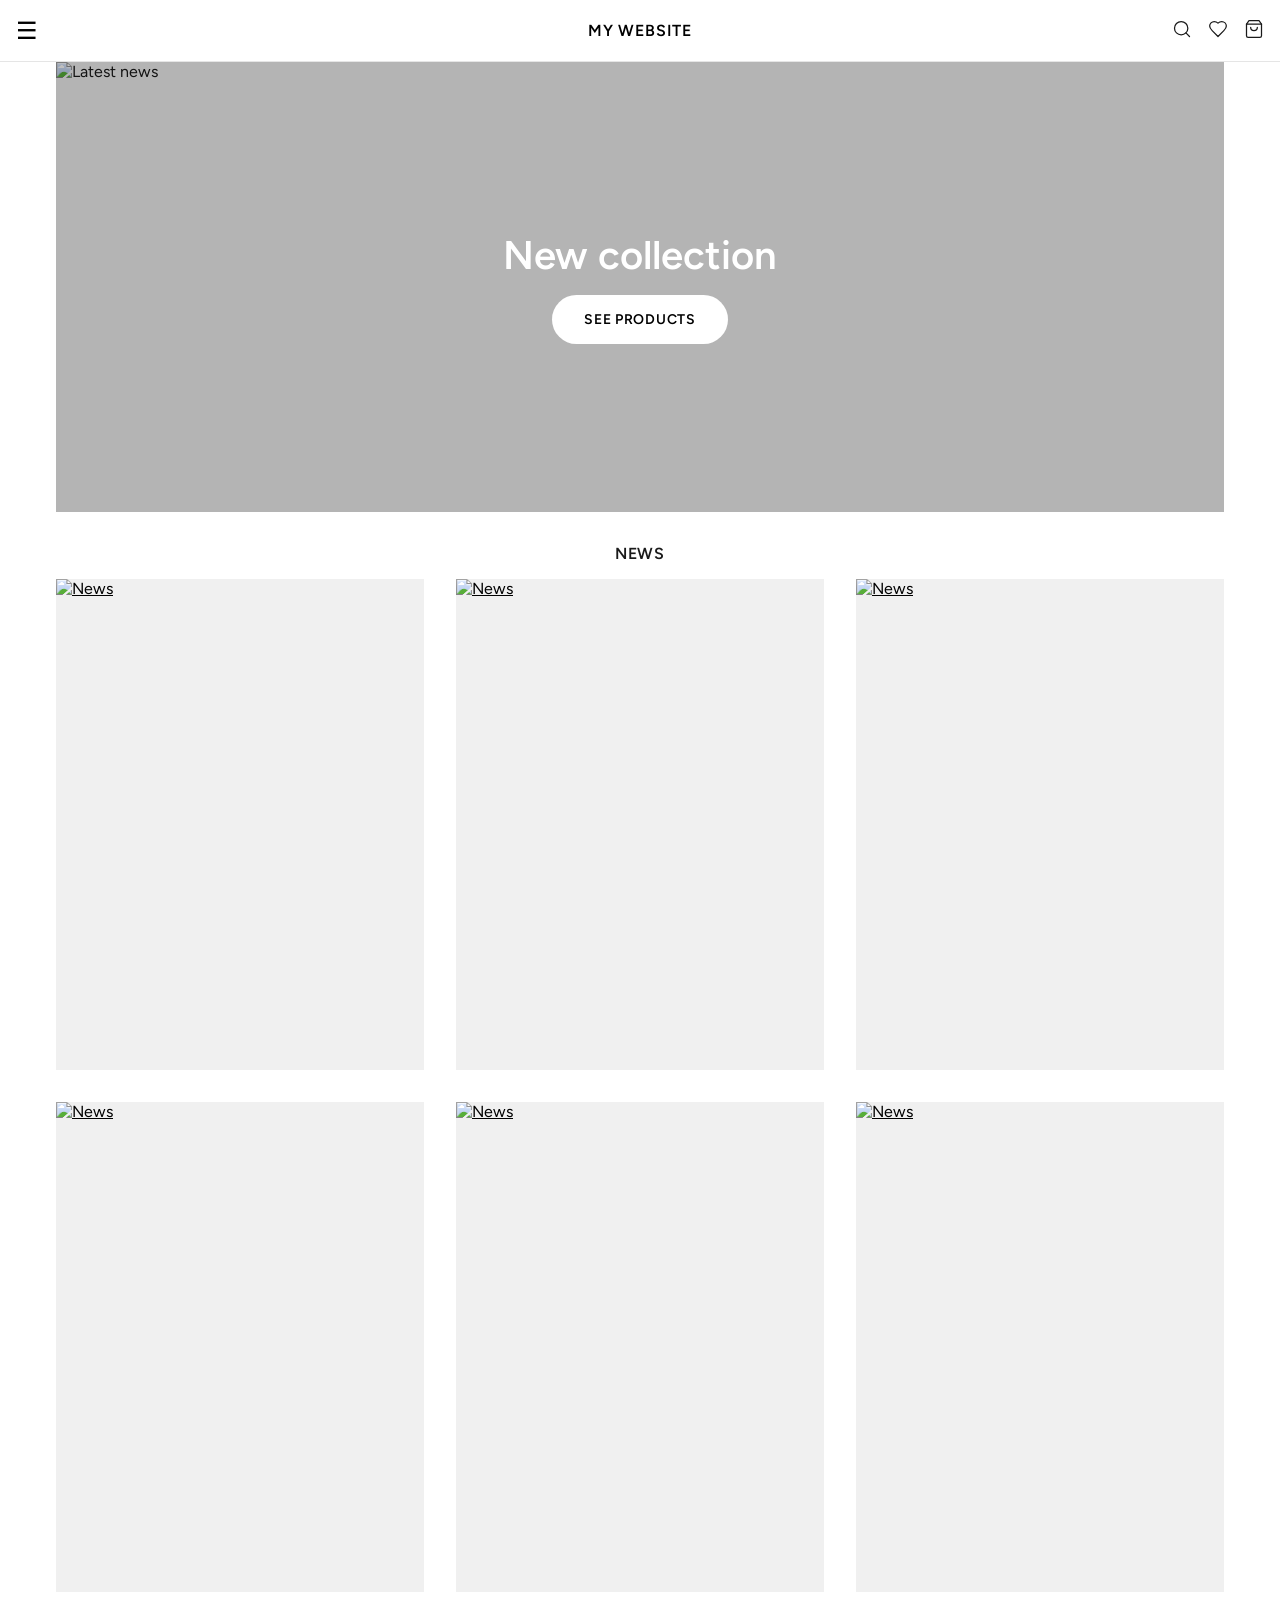
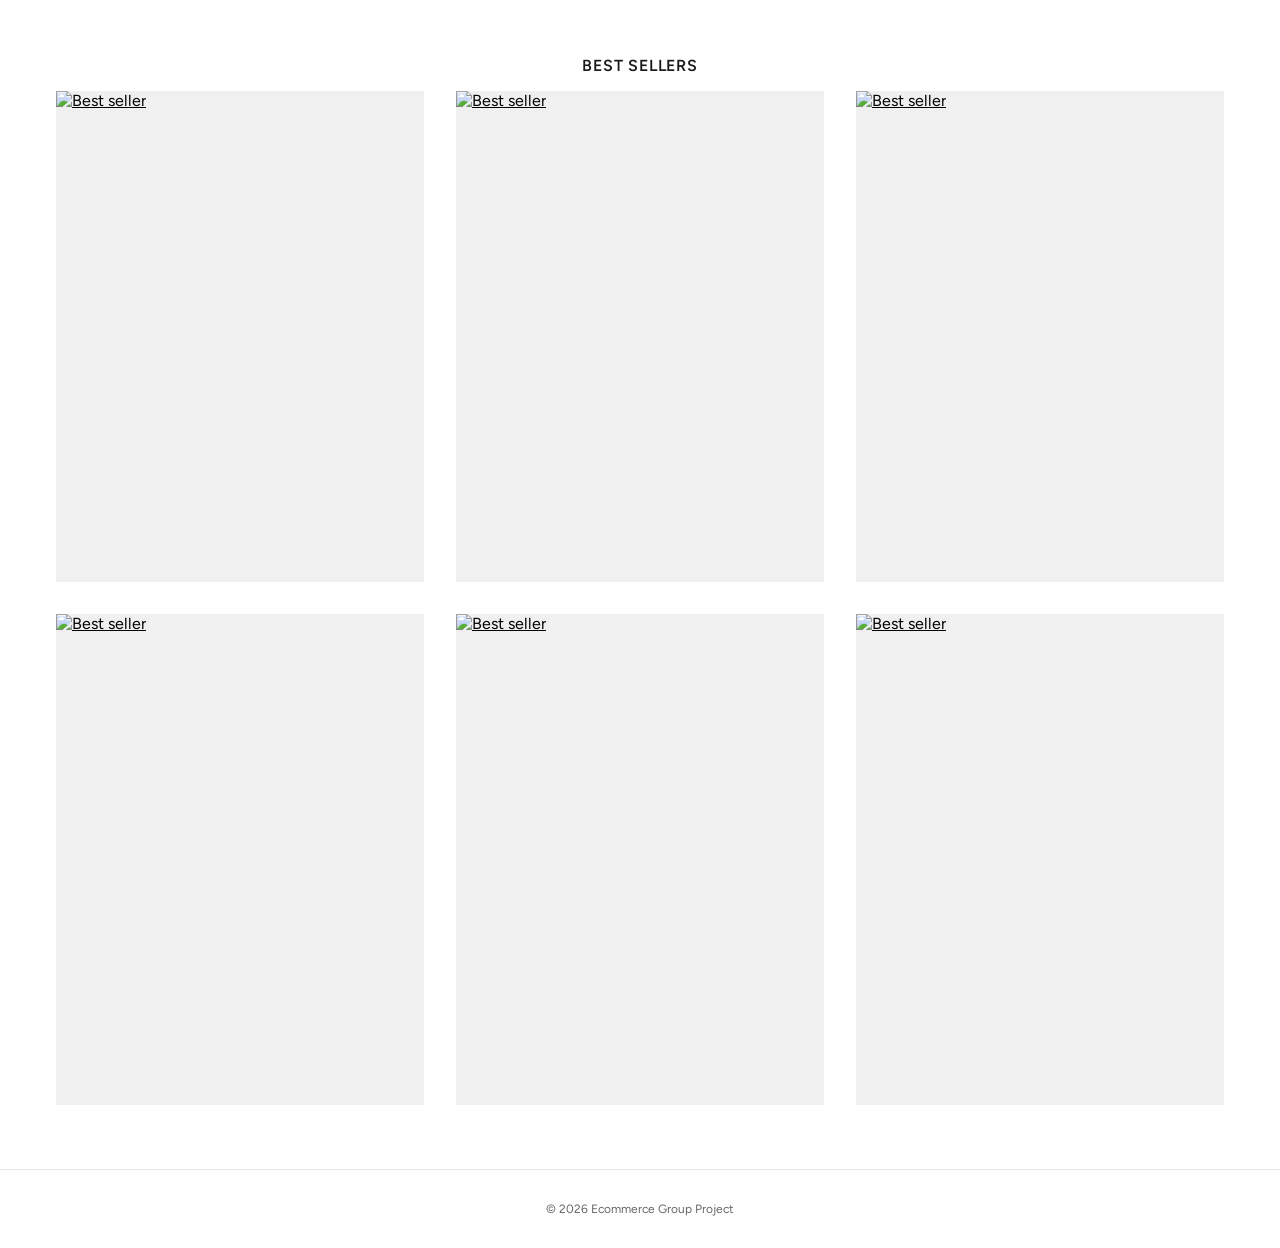
==== commit 3b44cccc: "fixa så att amn ser hur mmånga produkter som finns i varukorgeen" ====
--- a/index.html
+++ b/index.html
@@ -26,8 +26,9 @@
                 <a href="favorites.html" aria-label="Favorites">
                     <img src="assets/icons/heart.svg" alt="" width="20" height="20">
                 </a>
-                <a href="cart.html" aria-label="Cart">
+                <a href="cart.html" class="cart-link" aria-label="Cart">
                     <img src="assets/icons/shopping-bag.svg" alt="" width="20" height="20">
+                    <span id="cart-badge" class="cart-badge" hidden>0</span>
                 </a>
             </div>
         </nav>
@@ -114,7 +115,7 @@
         <p>&copy; 2026 Ecommerce Group Project</p>
     </footer>
 
-    <script src="js/navigation.js"></script>
+    <script type="module" src="js/navigation.js"></script>
     <script src="js/home.js"></script>
 
 </body>
--- a/css/style.css
+++ b/css/style.css
@@ -1,4 +1,4 @@
-@import url("https://api.fontshare.com/v2/css?f[]=satoshi@400,500,700&display=swap");
+@import url("https://fonts.googleapis.com/css2?family=Figtree:wght@400;500;700&display=swap");
 
 *,
 *::before,
@@ -15,7 +15,7 @@
     --space-md: calc(var(--space) * 8);
     --space-lg: calc(var(--space) * 16);
     --space-xl: calc(var(--space) * 20);
-    --font-sans: "Satoshi", system-ui, sans-serif;
+    --font-sans: "Figtree", system-ui, sans-serif;
     --color-text: #1a1a1a;
     --color-icon-bg: #f0f0f0;
 }
@@ -111,6 +111,23 @@
 .nav-right a img {
     width: 1.25rem;
     height: 1.25rem;
+}
+
+.cart-link {
+    position: relative;
+}
+
+.cart-badge {
+    position: absolute;
+    top: -0.35rem;
+    right: -0.45rem;
+    min-width: 1rem;
+    padding: 0 0.25rem;
+    border-radius: 999px;
+    background: #111;
+    color: #fff;
+    font-size: 0.625rem;
+    text-align: center;
 }
 
 .logo {
@@ -240,7 +257,7 @@
     text-transform: uppercase;
 }
 
-/* Grid för att visa produkter på startsidan. */ 
+/* Grid för att visa produkter på startsidan. */
 
 .home-grid {
     display: grid;
@@ -257,6 +274,7 @@
         font-size: 2.5rem;
     }
 }
+
 /* ----------------- PRODUCTS PAGE ----------------- */
 
 .sort-filter-wrapper {
@@ -411,11 +429,13 @@
     flex-direction: column;
     gap: var(--space-sm);
     z-index: 100;
+    overflow: hidden;
 }
 
 .filter-header {
     display: flex;
     justify-content: center;
+    flex-shrink: 0;
     padding-top: var(--space-md);
     padding-bottom: var(--space-sm);
 }
@@ -437,6 +457,13 @@
     text-transform: uppercase;
 }
 
+.filter-content {
+    flex: 1;
+    min-height: 0;
+    overflow-y: auto;
+    padding-right: var(--space-sm);
+}
+
 .filter-content h3 {
     padding: var(--space-sm) 0;
     border-bottom: 1px solid #e0e0e0;
@@ -472,13 +499,15 @@
 
 .category-count {
     margin-left: auto;
+    padding-right: var(--space-sm);
     font-size: 0.875rem;
     color: #666;
 }
 
 .filter-footer {
-    margin-top: auto;
-    padding-top: var(--space-md);
+    flex-shrink: 0;
+    padding-top: var(--space-sm);
+    padding-bottom: var(--space-sm);
 }
 
 .apply-filter-btn {
@@ -505,11 +534,44 @@
     padding-bottom: var(--space-md);
 }
 
-.product>img {
+.product-gallery {
+    display: flex;
+    flex-direction: column;
+    gap: var(--space-sm);
+}
+
+.product-main-image {
     width: 100%;
     aspect-ratio: 1 / 1;
     object-fit: cover;
     background: #f0f0f0;
+}
+
+.product-thumbnails {
+    display: flex;
+    gap: var(--space-sm);
+    overflow-x: auto;
+}
+
+.product-thumbnail {
+    flex-shrink: 0;
+    width: 4.5rem;
+    height: 4.5rem;
+    padding: 0;
+    border: 1px solid transparent;
+    background: #f0f0f0;
+    cursor: pointer;
+}
+
+.product-thumbnail img {
+    display: block;
+    width: 100%;
+    height: 100%;
+    object-fit: cover;
+}
+
+.product-thumbnail.is-active {
+    border-color: #000;
 }
 
 .product-details {
@@ -540,6 +602,12 @@
     font-size: 1.125rem;
     font-weight: 600;
     color: #000;
+}
+
+.product .stock {
+    margin-top: 0;
+    font-size: 0.875rem;
+    color: #666;
 }
 
 .product .category {
@@ -564,7 +632,6 @@
     gap: var(--space-sm);
 }
 
-/* Gemensam stil för köp- och favoritknapp */
 .product-details-actions button {
     display: flex;
     align-items: center;
@@ -607,8 +674,13 @@
         align-items: start;
     }
 
-    .product>img {
+    .product-main-image {
         aspect-ratio: 3 / 4;
+    }
+
+    .product-thumbnail {
+        width: 5rem;
+        height: 5rem;
     }
 }
 
@@ -717,7 +789,9 @@
 }
 
 
-.edit-product-btn, .remove-product-btn, .go-back-link {
+.edit-product-btn,
+.remove-product-btn,
+.go-back-link {
     align-self: flex-end;
     border: none;
     background: none;
@@ -980,7 +1054,7 @@
     background-color: #333;
 }
 
-#checkout-button + .back-to-shopping {
+#checkout-button+.back-to-shopping {
     justify-content: center;
     margin-top: var(--space-sm);
     text-decoration: underline;
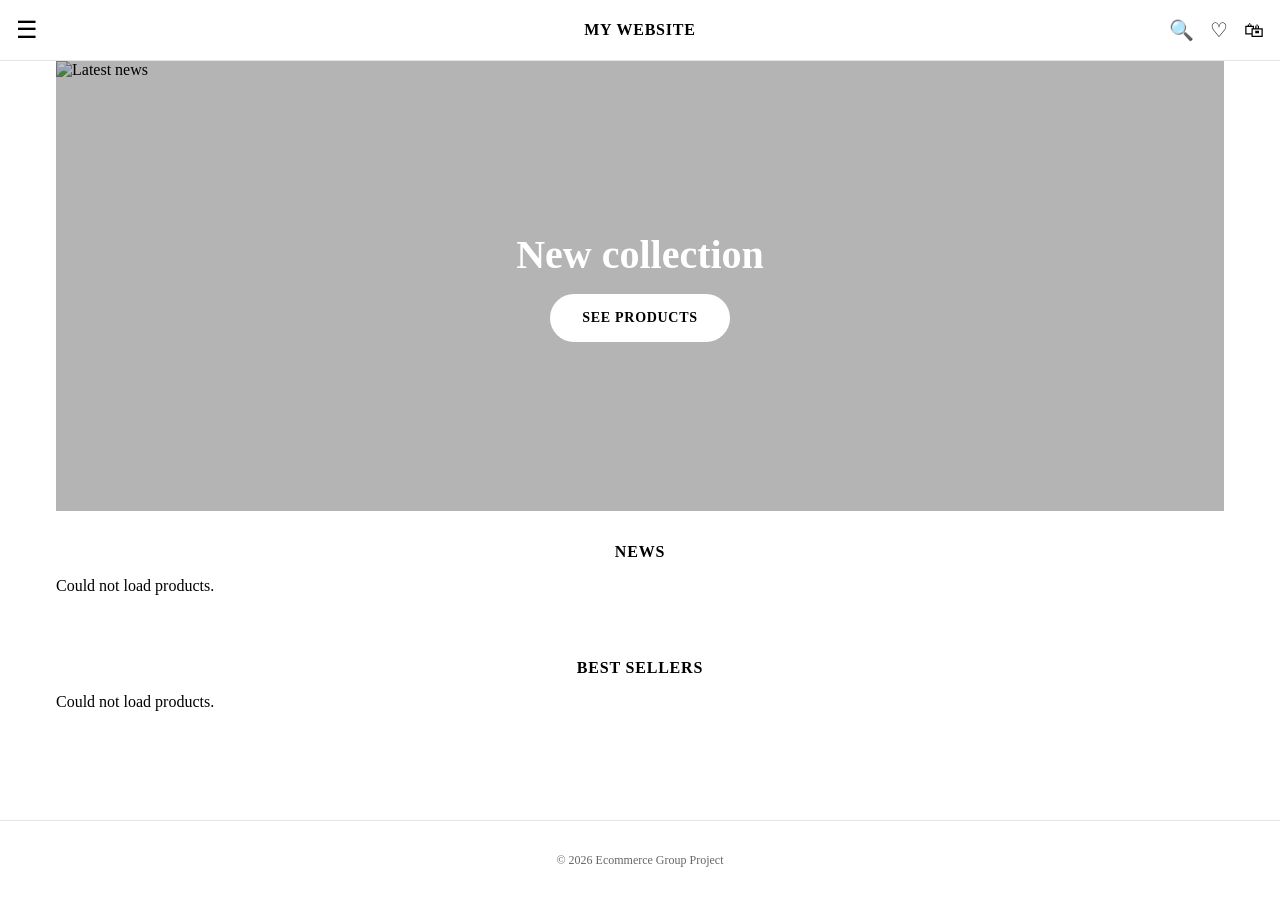
==== commit 52666123: "större ändringar i sök och home js" ====
--- a/index.html
+++ b/index.html
@@ -1,123 +1,96 @@
-<!DOCTYPE html>
+<!doctype html>
 <html lang="en">
+  <head>
+    <meta charset="UTF-8" />
+    <meta name="viewport" content="width=device-width, initial-scale=1.0" />
+    <link rel="stylesheet" href="css/style.css" />
+    <script type="module" src="js/navigation.js"></script>
+    <script type="module" src="js/home.js"></script>
+    <title>Home</title>
+  </head>
 
-<head>
-    <meta charset="UTF-8">
-    <meta name="viewport" content="width=device-width, initial-scale=1.0">
-    <link rel="stylesheet" href="css/style.css">
-    <title>Home</title>
-</head>
-
-<body>
-
+  <body>
     <!-- Header -->
     <header>
-        <nav class="navbar">
-            <div class="nav-left">
-                <button class="menu-btn" id="open-menu-btn" aria-label="Open menu">☰</button>
-            </div>
+      <nav class="navbar">
+        <div class="nav-left">
+          <button class="menu-btn" id="open-menu-btn" aria-label="Open menu">
+            ☰
+          </button>
+        </div>
 
-            <a href="index.html" class="logo">MY WEBSITE</a>
+        <a href="index.html" class="logo">MY WEBSITE</a>
 
-            <div class="nav-right">
-                <a href="search.html" aria-label="Search">
-                    <img src="assets/icons/search.svg" alt="" width="20" height="20">
-                </a>
-                <a href="favorites.html" aria-label="Favorites">
-                    <img src="assets/icons/heart.svg" alt="" width="20" height="20">
-                </a>
-                <a href="cart.html" class="cart-link" aria-label="Cart">
-                    <img src="assets/icons/shopping-bag.svg" alt="" width="20" height="20">
-                    <span id="cart-badge" class="cart-badge" hidden>0</span>
-                </a>
-            </div>
-        </nav>
+        <div class="nav-right">
+          <button class="search-btn" id="search-btn" aria-label="Search">
+            🔍
+          </button>
+          <a href="favorites.html" aria-label="Favorites">♡</a>
+          <a href="cart.html" aria-label="Cart">🛍</a>
+        </div>
+      </nav>
 
-        <!-- Menu overlay (dold tills man klickar på ☰) -->
-        <div class="menu-modal" id="menu-modal">
-            <button class="close-menu-btn" id="close-menu-btn" aria-label="Close menu">✕</button>
-            <h2>Categories</h2>
-            <ul class="menu-list">
-                <li><a href="products.html">Shop all</a></li>
-                <li><a href="products.html">Category 1</a></li>
-                <li><a href="products.html">Category 2</a></li>
-                <li><a href="products.html">Category 3</a></li>
-            </ul>
-        </div>
+      <!-- Sökruta (dold tills man klickar på 🔍) -->
+      <div class="search-panel" id="search-panel">
+        <form id="search-form" class="search-form">
+          <input
+            type="search"
+            id="search-input"
+            placeholder="Search products"
+            autocomplete="off"
+          />
+        </form>
+
+        <p id="search-message"></p>
+        <div class="products-grid" id="search-results"></div>
+      </div>
+
+      <!-- Menu overlay (dold tills man klickar på ☰) -->
+      <div class="menu-modal" id="menu-modal">
+        <button
+          class="close-menu-btn"
+          id="close-menu-btn"
+          aria-label="Close menu"
+        >
+          ✕
+        </button>
+        <h2>Categories</h2>
+        <ul class="menu-list">
+          <li><a href="products.html">Shop all</a></li>
+          <li><a href="products.html">Category 1</a></li>
+          <li><a href="products.html">Category 2</a></li>
+          <li><a href="products.html">Category 3</a></li>
+        </ul>
+      </div>
     </header>
 
     <!-- Main -->
     <main>
+      <!-- Hero -->
+      <section class="hero-section container">
+        <img id="hero-image" alt="Latest news" />
+        <div class="hero-content">
+          <h1>New collection</h1>
+          <a href="products.html" class="hero-btn">See products</a>
+        </div>
+      </section>
 
-        <!-- Hero -->
-        <section class="hero-section container">
-            <img src="images/news-banner.jpg" alt="Latest news">
-            <div class="hero-content">
-                <h1>New collection</h1>
-                <a href="products.html" class="hero-btn">See products</a>
-            </div>
-        </section>
+      <!-- News (fylls av js/home.js) -->
+      <section class="home-section container">
+        <h2>News</h2>
+        <div class="home-grid" id="news-grid"></div>
+      </section>
 
-        <!-- News -->
-        <section class="home-section container">
-            <h2>News</h2>
-            <div class="home-grid">
-                <article class="product-card">
-                    <a href="product.html"><img src="images/news1.jpg" alt="News"></a>
-                </article>
-                <article class="product-card">
-                    <a href="product.html"><img src="images/news2.jpg" alt="News"></a>
-                </article>
-                <article class="product-card">
-                    <a href="product.html"><img src="images/news3.jpg" alt="News"></a>
-                </article>
-                <article class="product-card">
-                    <a href="product.html"><img src="images/news4.jpg" alt="News"></a>
-                </article>
-                <article class="product-card">
-                    <a href="product.html"><img src="images/news5.jpg" alt="News"></a>
-                </article>
-                <article class="product-card">
-                    <a href="product.html"><img src="images/news6.jpg" alt="News"></a>
-                </article>
-            </div>
-        </section>
-
-        <!-- Best Sellers -->
-        <section class="home-section container">
-            <h2>Best Sellers</h2>
-            <div class="home-grid">
-                <article class="product-card">
-                    <a href="product.html"><img src="images/bestseller1.jpg" alt="Best seller"></a>
-                </article>
-                <article class="product-card">
-                    <a href="product.html"><img src="images/bestseller2.jpg" alt="Best seller"></a>
-                </article>
-                <article class="product-card">
-                    <a href="product.html"><img src="images/bestseller3.jpg" alt="Best seller"></a>
-                </article>
-                <article class="product-card">
-                    <a href="product.html"><img src="images/bestseller4.jpg" alt="Best seller"></a>
-                </article>
-                <article class="product-card">
-                    <a href="product.html"><img src="images/bestseller5.jpg" alt="Best seller"></a>
-                </article>
-                <article class="product-card">
-                    <a href="product.html"><img src="images/bestseller6.jpg" alt="Best seller"></a>
-                </article>
-            </div>
-        </section>
-
+      <!-- Best Sellers (fylls av js/home.js) -->
+      <section class="home-section container">
+        <h2>Best Sellers</h2>
+        <div class="home-grid" id="bestsellers-grid"></div>
+      </section>
     </main>
 
     <!-- Footer -->
     <footer>
-        <p>&copy; 2026 Ecommerce Group Project</p>
+      <p>&copy; 2026 Ecommerce Group Project</p>
     </footer>
-
-    <script type="module" src="js/navigation.js"></script>
-    <script src="js/home.js"></script>
-
-</body>
-
-</html>+  </body>
+</html>
--- a/css/style.css
+++ b/css/style.css
@@ -1,5 +1,3 @@
-@import url("https://fonts.googleapis.com/css2?family=Figtree:wght@400;500;700&display=swap");
-
 *,
 *::before,
 *::after {
@@ -15,9 +13,6 @@
     --space-md: calc(var(--space) * 8);
     --space-lg: calc(var(--space) * 16);
     --space-xl: calc(var(--space) * 20);
-    --font-sans: "Figtree", system-ui, sans-serif;
-    --color-text: #1a1a1a;
-    --color-icon-bg: #f0f0f0;
 }
 
 /* ----------------- GENERAL ----------------- */
@@ -25,15 +20,6 @@
     min-height: 100vh;
     display: flex;
     flex-direction: column;
-    font-family: var(--font-sans);
-    color: var(--color-text);
-}
-
-button,
-input,
-select,
-textarea {
-    font-family: inherit;
 }
 
 
@@ -68,16 +54,6 @@
 .back-to-shopping a:hover {
     text-decoration: underline;
 }
-
-.status-message {
-    padding-block: var(--space-md);
-    color: #666;
-}
-
-.status-message--error {
-    color: #b00020;
-}
-
 /* ----------------- NAVBAR ----------------- */
 .navbar {
     display: flex;
@@ -86,7 +62,9 @@
     padding: var(--space-sm);
     border-bottom: 1px solid #e5e5e5;
 }
-
+.search-panel[hidden] {
+    display: none;
+}
 /* Homepage */
 
 /* Flebox för att dela upp vänster och höger del av navbaren. Vänster del innehåller loggan, höger del innehåller länkarna */
@@ -104,30 +82,9 @@
 }
 
 .nav-right a {
-    color: inherit;
+    color: #000;
     text-decoration: none;
-}
-
-.nav-right a img {
-    width: 1.25rem;
-    height: 1.25rem;
-}
-
-.cart-link {
-    position: relative;
-}
-
-.cart-badge {
-    position: absolute;
-    top: -0.35rem;
-    right: -0.45rem;
-    min-width: 1rem;
-    padding: 0 0.25rem;
-    border-radius: 999px;
-    background: #111;
-    color: #fff;
-    font-size: 0.625rem;
-    text-align: center;
+    font-size: 1.25rem;
 }
 
 .logo {
@@ -257,7 +214,7 @@
     text-transform: uppercase;
 }
 
-/* Grid för att visa produkter på startsidan. */
+/* Grid för att visa produkter på startsidan. */ 
 
 .home-grid {
     display: grid;
@@ -274,7 +231,6 @@
         font-size: 2.5rem;
     }
 }
-
 /* ----------------- PRODUCTS PAGE ----------------- */
 
 .sort-filter-wrapper {
@@ -314,6 +270,7 @@
 }
 
 .product-card>a {
+    display: block;
     aspect-ratio: 3 / 4;
     background: #f0f0f0;
     /* bakgrund sålägne tills bild finns */
@@ -342,8 +299,6 @@
 .product-info a {
     text-decoration: none;
     font-size: 0.875rem;
-    font-weight: 500;
-    color: inherit;
 }
 
 .product-info p {
@@ -362,26 +317,11 @@
 }
 
 .product-info-icons button {
-    display: flex;
-    align-items: center;
-    justify-content: center;
-    width: 2.25rem;
-    height: 2.25rem;
-    padding: 0;
-    border: none;
-    background: var(--color-icon-bg);
-    cursor: pointer;
-}
-
-.product-info-icons img {
-    width: 1.125rem;
-    height: 1.125rem;
-}
-
-
-.product-info-icons .add-to-cart-btn img {
-    width: 1rem;
-    height: 1rem;
+    border: none;
+    background: none;
+    padding: var(--space);
+    font-size: 1rem;
+    cursor: pointer;
 }
 
 @media (min-width: 768px) {
@@ -395,29 +335,6 @@
     .products-grid {
         grid-template-columns: repeat(4, 1fr);
     }
-}
-
-.load-more {
-    display: flex;
-    justify-content: center;
-    padding: var(--space-md) 0 var(--space-lg);
-}
-
-.load-more-btn {
-    padding: var(--space-sm) var(--space-lg);
-    border: 1px solid #000;
-    background: #fff;
-    color: #000;
-    font-size: 0.875rem;
-    font-weight: 600;
-    letter-spacing: 0.05em;
-    text-transform: uppercase;
-    cursor: pointer;
-}
-
-.load-more-btn:hover {
-    background: #000;
-    color: #fff;
 }
 
 .filter-modal {
@@ -429,13 +346,11 @@
     flex-direction: column;
     gap: var(--space-sm);
     z-index: 100;
-    overflow: hidden;
 }
 
 .filter-header {
     display: flex;
     justify-content: center;
-    flex-shrink: 0;
     padding-top: var(--space-md);
     padding-bottom: var(--space-sm);
 }
@@ -457,13 +372,6 @@
     text-transform: uppercase;
 }
 
-.filter-content {
-    flex: 1;
-    min-height: 0;
-    overflow-y: auto;
-    padding-right: var(--space-sm);
-}
-
 .filter-content h3 {
     padding: var(--space-sm) 0;
     border-bottom: 1px solid #e0e0e0;
@@ -499,15 +407,61 @@
 
 .category-count {
     margin-left: auto;
-    padding-right: var(--space-sm);
     font-size: 0.875rem;
     color: #666;
 }
 
 .filter-footer {
-    flex-shrink: 0;
-    padding-top: var(--space-sm);
-    padding-bottom: var(--space-sm);
+    margin-top: auto;
+    padding-top: var(--space-md);
+}
+
+/* ----------------- SEARCH ----------------- */
+/* ----------------- SEARCH ----------------- */
+header {
+    position: relative;
+}
+
+.search-btn {
+    border: none;
+    background: none;
+    font-size: 1.25rem;
+    cursor: pointer;
+}
+
+.search-panel {
+    display: none;
+    position: absolute;
+    top: 100%;
+    right: 0;
+    width: min(100%, 22rem);
+    max-height: 70vh;
+    overflow-y: auto;
+    padding: var(--space-sm);
+    background: #fff;
+    border: 1px solid #e5e5e5;
+    z-index: 50;
+}
+
+.search-panel.active {
+    display: block;
+}
+
+.search-panel .products-grid {
+    grid-template-columns: repeat(2, 1fr);
+}
+
+.search-form input {
+    width: 100%;
+    padding: var(--space-sm);
+    border: 1px solid #e0e0e0;
+    font-size: 0.875rem;
+}
+
+#search-message {
+    padding-block: var(--space-sm);
+    font-size: 0.875rem;
+    color: #666;
 }
 
 .apply-filter-btn {
@@ -534,46 +488,13 @@
     padding-bottom: var(--space-md);
 }
 
-.product-gallery {
-    display: flex;
-    flex-direction: column;
-    gap: var(--space-sm);
-}
-
-.product-main-image {
+.product>img {
     width: 100%;
     aspect-ratio: 1 / 1;
     object-fit: cover;
     background: #f0f0f0;
 }
 
-.product-thumbnails {
-    display: flex;
-    gap: var(--space-sm);
-    overflow-x: auto;
-}
-
-.product-thumbnail {
-    flex-shrink: 0;
-    width: 4.5rem;
-    height: 4.5rem;
-    padding: 0;
-    border: 1px solid transparent;
-    background: #f0f0f0;
-    cursor: pointer;
-}
-
-.product-thumbnail img {
-    display: block;
-    width: 100%;
-    height: 100%;
-    object-fit: cover;
-}
-
-.product-thumbnail.is-active {
-    border-color: #000;
-}
-
 .product-details {
     display: flex;
     flex-direction: column;
@@ -588,7 +509,7 @@
 
 .product h1 {
     font-size: 1.5rem;
-    font-weight: 500;
+    font-weight: 600;
 }
 
 .product .brand {
@@ -602,12 +523,6 @@
     font-size: 1.125rem;
     font-weight: 600;
     color: #000;
-}
-
-.product .stock {
-    margin-top: 0;
-    font-size: 0.875rem;
-    color: #666;
 }
 
 .product .category {
@@ -629,41 +544,35 @@
 
 .product-details-actions {
     display: flex;
-    gap: var(--space-sm);
-}
-
-.product-details-actions button {
-    display: flex;
     align-items: center;
-    justify-content: center;
-    gap: var(--space-sm);
+    gap: var(--space-sm);
+}
+
+.add-to-cart-btn {
     flex: 1;
     padding: var(--space-sm) var(--space-md);
     border: none;
-    font-size: 0.75rem;
-    font-weight: 700;
-    letter-spacing: 0.1em;
-    text-transform: uppercase;
-    cursor: pointer;
-}
-
-.product-details-actions button img {
-    width: 1.125rem;
-    height: 1.125rem;
-}
-
-.product-details-actions .add-to-cart-btn {
     background: #000;
     color: #fff;
-}
-
-.product-details-actions .add-to-cart-btn img {
-    width: 1rem;
-    height: 1rem;
-}
-
-.product-details-actions .toggle-favorite-btn {
-    background: var(--color-icon-bg);
+    font-size: 0.875rem;
+    font-weight: 600;
+    letter-spacing: 0.05em;
+    text-transform: uppercase;
+    cursor: pointer;
+}
+
+.toggle-favorite-btn {
+    border: 1px solid #000;
+    background: none;
+    width: 2.75rem;
+    height: 2.75rem;
+    font-size: 1.25rem;
+    cursor: pointer;
+}
+
+.toggle-favorite-btn.active {
+    color: #ff0000;
+    font-size: 1.5rem;
 }
 
 @media (min-width: 768px) {
@@ -674,13 +583,8 @@
         align-items: start;
     }
 
-    .product-main-image {
+    .product>img {
         aspect-ratio: 3 / 4;
-    }
-
-    .product-thumbnail {
-        width: 5rem;
-        height: 5rem;
     }
 }
 
@@ -735,6 +639,7 @@
 }
 
 /* ----------------- CREATE / EDIT FORMS ----------------- */
+/* TODO: Gör en gemensam styling för add och edit form, kanske att filtret kan vara med på något vänster där att knappar osv också är gemenssamt */
 
 .open-add-product-btn {
     position: fixed;
@@ -789,9 +694,7 @@
 }
 
 
-.edit-product-btn,
-.remove-product-btn,
-.go-back-link {
+.edit-product-btn, .remove-product-btn, .go-back-link {
     align-self: flex-end;
     border: none;
     background: none;
@@ -831,19 +734,6 @@
     color: #000;
     text-transform: none;
     letter-spacing: normal;
-}
-
-.product-image-preview {
-    display: none;
-    width: 8rem;
-    height: 8rem;
-    margin-top: var(--space);
-    object-fit: cover;
-    border: 1px solid #e0e0e0;
-}
-
-.product-image-preview.is-visible {
-    display: block;
 }
 
 .product-form-actions {
@@ -884,47 +774,6 @@
     cursor: pointer;
 }
 
-/* ----------------- APP DIALOG (alert/confirm) ----------------- */
-.app-dialog-overlay {
-    position: fixed;
-    inset: 0;
-    z-index: 200;
-    display: flex;
-    align-items: center;
-    justify-content: center;
-    background: rgba(0, 0, 0, 0.4);
-}
-
-.app-dialog {
-    width: min(100%, 22rem);
-    padding: var(--space-md);
-    background: #fff;
-    border: 1px solid #e0e0e0;
-    display: flex;
-    flex-direction: column;
-    gap: var(--space-md);
-}
-
-.app-dialog-message {
-    font-size: 0.9375rem;
-    line-height: 1.4;
-    color: #000;
-}
-
-.app-dialog-actions {
-    display: flex;
-    flex-wrap: wrap;
-    gap: var(--space-sm);
-    justify-content: flex-end;
-}
-
-.app-dialog-actions .save-btn,
-.app-dialog-actions .cancel-btn,
-.app-dialog-actions .delete-btn {
-    width: auto;
-    flex: 0 1 auto;
-}
-
 /* ----------------- CART PAGE ----------------- */
 .cart-page h1 {
     text-align: center;
@@ -935,6 +784,14 @@
 .cart-table {
     width: 100%;
     border-collapse: collapse;
+}
+
+/* Text för tom varukorg */
+.cart-table .cart-empty {
+    padding: var(--space-md) var(--space-sm);
+    text-align: center;
+    font-size: 0.875rem;
+    color: #666;
 }
 
 /* Kolumnrubriker */
@@ -974,14 +831,6 @@
     text-align: right;
 }
 
-/* Text för tom varukorg */
-.cart-table td.cart-empty {
-    padding: var(--space-md) var(--space-sm);
-    text-align: center;
-    font-size: 0.875rem;
-    color: #666;
-}
-
 /* Produktcellerna */
 .cart-product {
     display: flex;
@@ -1054,7 +903,7 @@
     background-color: #333;
 }
 
-#checkout-button+.back-to-shopping {
+#checkout-button + .back-to-shopping {
     justify-content: center;
     margin-top: var(--space-sm);
     text-decoration: underline;
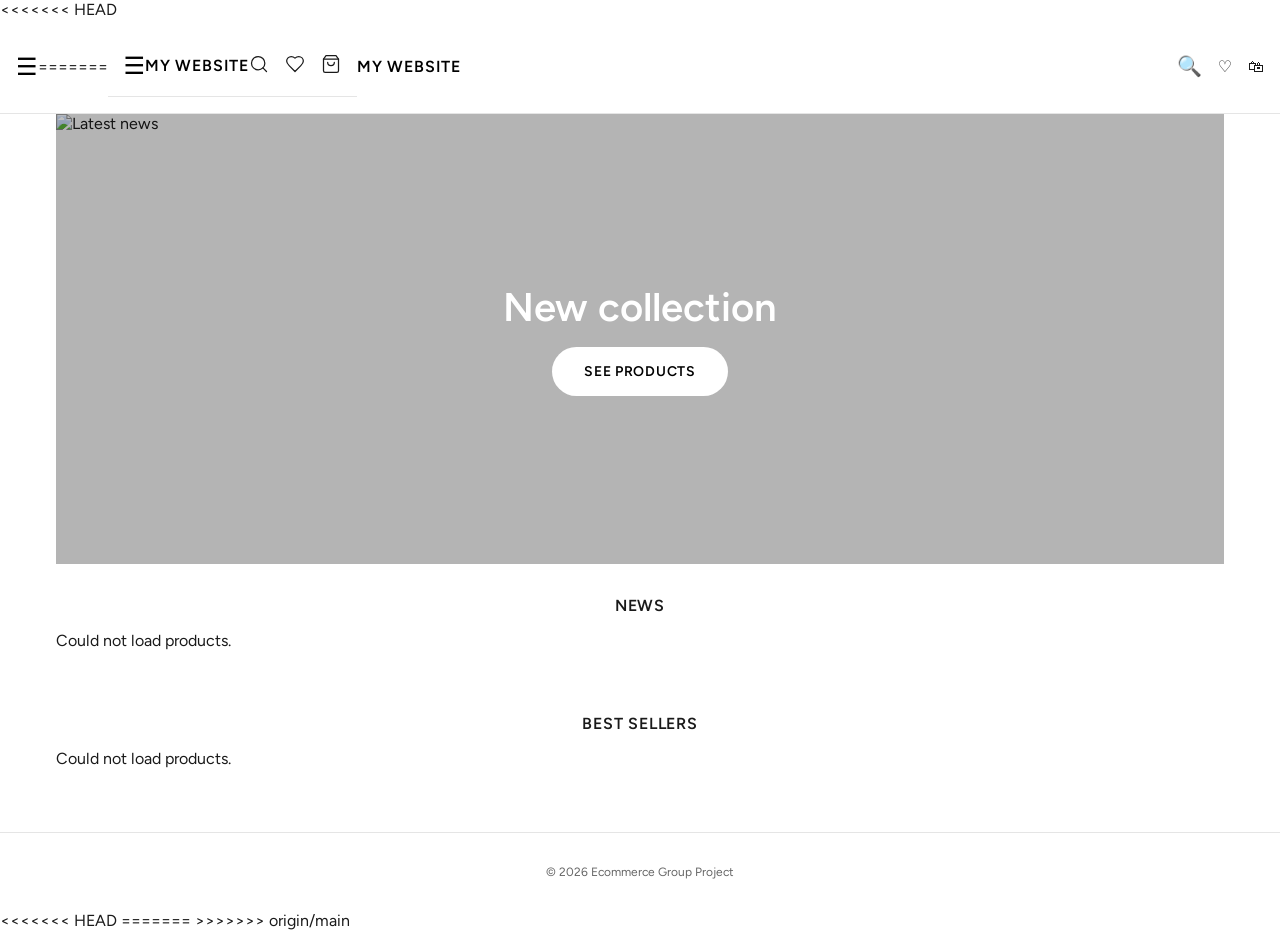
==== commit 1a9e6b35: "Merge remote-tracking branch 'origin/main' into feature/index-html" ====
--- a/index.html
+++ b/index.html
@@ -12,11 +12,45 @@
   <body>
     <!-- Header -->
     <header>
+<<<<<<< HEAD
       <nav class="navbar">
         <div class="nav-left">
           <button class="menu-btn" id="open-menu-btn" aria-label="Open menu">
             ☰
           </button>
+=======
+        <nav class="navbar">
+            <div class="nav-left">
+                <button class="menu-btn" id="open-menu-btn" aria-label="Open menu">☰</button>
+            </div>
+
+            <a href="index.html" class="logo">MY WEBSITE</a>
+
+            <div class="nav-right">
+                <a href="search.html" aria-label="Search">
+                    <img src="assets/icons/search.svg" alt="" width="20" height="20">
+                </a>
+                <a href="favorites.html" aria-label="Favorites">
+                    <img src="assets/icons/heart.svg" alt="" width="20" height="20">
+                </a>
+                <a href="cart.html" class="cart-link" aria-label="Cart">
+                    <img src="assets/icons/shopping-bag.svg" alt="" width="20" height="20">
+                    <span id="cart-badge" class="cart-badge" hidden>0</span>
+                </a>
+            </div>
+        </nav>
+
+        <!-- Menu overlay (dold tills man klickar på ☰) -->
+        <div class="menu-modal" id="menu-modal">
+            <button class="close-menu-btn" id="close-menu-btn" aria-label="Close menu">✕</button>
+            <h2>Categories</h2>
+            <ul class="menu-list">
+                <li><a href="products.html">Shop all</a></li>
+                <li><a href="products.html">Category 1</a></li>
+                <li><a href="products.html">Category 2</a></li>
+                <li><a href="products.html">Category 3</a></li>
+            </ul>
+>>>>>>> origin/main
         </div>
 
         <a href="index.html" class="logo">MY WEBSITE</a>
@@ -92,5 +126,15 @@
     <footer>
       <p>&copy; 2026 Ecommerce Group Project</p>
     </footer>
+<<<<<<< HEAD
   </body>
 </html>
+=======
+
+    <script type="module" src="js/navigation.js"></script>
+    <script src="js/home.js"></script>
+
+</body>
+
+</html>
+>>>>>>> origin/main
--- a/css/style.css
+++ b/css/style.css
@@ -1,3 +1,5 @@
+@import url("https://fonts.googleapis.com/css2?family=Figtree:wght@400;500;700&display=swap");
+
 *,
 *::before,
 *::after {
@@ -13,6 +15,9 @@
     --space-md: calc(var(--space) * 8);
     --space-lg: calc(var(--space) * 16);
     --space-xl: calc(var(--space) * 20);
+    --font-sans: "Figtree", system-ui, sans-serif;
+    --color-text: #1a1a1a;
+    --color-icon-bg: #f0f0f0;
 }
 
 /* ----------------- GENERAL ----------------- */
@@ -20,6 +25,15 @@
     min-height: 100vh;
     display: flex;
     flex-direction: column;
+    font-family: var(--font-sans);
+    color: var(--color-text);
+}
+
+button,
+input,
+select,
+textarea {
+    font-family: inherit;
 }
 
 
@@ -54,6 +68,16 @@
 .back-to-shopping a:hover {
     text-decoration: underline;
 }
+
+.status-message {
+    padding-block: var(--space-md);
+    color: #666;
+}
+
+.status-message--error {
+    color: #b00020;
+}
+
 /* ----------------- NAVBAR ----------------- */
 .navbar {
     display: flex;
@@ -82,9 +106,30 @@
 }
 
 .nav-right a {
-    color: #000;
+    color: inherit;
     text-decoration: none;
-    font-size: 1.25rem;
+}
+
+.nav-right a img {
+    width: 1.25rem;
+    height: 1.25rem;
+}
+
+.cart-link {
+    position: relative;
+}
+
+.cart-badge {
+    position: absolute;
+    top: -0.35rem;
+    right: -0.45rem;
+    min-width: 1rem;
+    padding: 0 0.25rem;
+    border-radius: 999px;
+    background: #111;
+    color: #fff;
+    font-size: 0.625rem;
+    text-align: center;
 }
 
 .logo {
@@ -214,7 +259,7 @@
     text-transform: uppercase;
 }
 
-/* Grid för att visa produkter på startsidan. */ 
+/* Grid för att visa produkter på startsidan. */
 
 .home-grid {
     display: grid;
@@ -231,6 +276,7 @@
         font-size: 2.5rem;
     }
 }
+
 /* ----------------- PRODUCTS PAGE ----------------- */
 
 .sort-filter-wrapper {
@@ -299,6 +345,8 @@
 .product-info a {
     text-decoration: none;
     font-size: 0.875rem;
+    font-weight: 500;
+    color: inherit;
 }
 
 .product-info p {
@@ -317,11 +365,26 @@
 }
 
 .product-info-icons button {
-    border: none;
-    background: none;
-    padding: var(--space);
-    font-size: 1rem;
-    cursor: pointer;
+    display: flex;
+    align-items: center;
+    justify-content: center;
+    width: 2.25rem;
+    height: 2.25rem;
+    padding: 0;
+    border: none;
+    background: var(--color-icon-bg);
+    cursor: pointer;
+}
+
+.product-info-icons img {
+    width: 1.125rem;
+    height: 1.125rem;
+}
+
+
+.product-info-icons .add-to-cart-btn img {
+    width: 1rem;
+    height: 1rem;
 }
 
 @media (min-width: 768px) {
@@ -335,6 +398,29 @@
     .products-grid {
         grid-template-columns: repeat(4, 1fr);
     }
+}
+
+.load-more {
+    display: flex;
+    justify-content: center;
+    padding: var(--space-md) 0 var(--space-lg);
+}
+
+.load-more-btn {
+    padding: var(--space-sm) var(--space-lg);
+    border: 1px solid #000;
+    background: #fff;
+    color: #000;
+    font-size: 0.875rem;
+    font-weight: 600;
+    letter-spacing: 0.05em;
+    text-transform: uppercase;
+    cursor: pointer;
+}
+
+.load-more-btn:hover {
+    background: #000;
+    color: #fff;
 }
 
 .filter-modal {
@@ -346,11 +432,13 @@
     flex-direction: column;
     gap: var(--space-sm);
     z-index: 100;
+    overflow: hidden;
 }
 
 .filter-header {
     display: flex;
     justify-content: center;
+    flex-shrink: 0;
     padding-top: var(--space-md);
     padding-bottom: var(--space-sm);
 }
@@ -372,6 +460,13 @@
     text-transform: uppercase;
 }
 
+.filter-content {
+    flex: 1;
+    min-height: 0;
+    overflow-y: auto;
+    padding-right: var(--space-sm);
+}
+
 .filter-content h3 {
     padding: var(--space-sm) 0;
     border-bottom: 1px solid #e0e0e0;
@@ -407,13 +502,15 @@
 
 .category-count {
     margin-left: auto;
+    padding-right: var(--space-sm);
     font-size: 0.875rem;
     color: #666;
 }
 
 .filter-footer {
-    margin-top: auto;
-    padding-top: var(--space-md);
+    flex-shrink: 0;
+    padding-top: var(--space-sm);
+    padding-bottom: var(--space-sm);
 }
 
 /* ----------------- SEARCH ----------------- */
@@ -488,13 +585,46 @@
     padding-bottom: var(--space-md);
 }
 
-.product>img {
+.product-gallery {
+    display: flex;
+    flex-direction: column;
+    gap: var(--space-sm);
+}
+
+.product-main-image {
     width: 100%;
     aspect-ratio: 1 / 1;
     object-fit: cover;
     background: #f0f0f0;
 }
 
+.product-thumbnails {
+    display: flex;
+    gap: var(--space-sm);
+    overflow-x: auto;
+}
+
+.product-thumbnail {
+    flex-shrink: 0;
+    width: 4.5rem;
+    height: 4.5rem;
+    padding: 0;
+    border: 1px solid transparent;
+    background: #f0f0f0;
+    cursor: pointer;
+}
+
+.product-thumbnail img {
+    display: block;
+    width: 100%;
+    height: 100%;
+    object-fit: cover;
+}
+
+.product-thumbnail.is-active {
+    border-color: #000;
+}
+
 .product-details {
     display: flex;
     flex-direction: column;
@@ -509,7 +639,7 @@
 
 .product h1 {
     font-size: 1.5rem;
-    font-weight: 600;
+    font-weight: 500;
 }
 
 .product .brand {
@@ -523,6 +653,12 @@
     font-size: 1.125rem;
     font-weight: 600;
     color: #000;
+}
+
+.product .stock {
+    margin-top: 0;
+    font-size: 0.875rem;
+    color: #666;
 }
 
 .product .category {
@@ -544,35 +680,41 @@
 
 .product-details-actions {
     display: flex;
+    gap: var(--space-sm);
+}
+
+.product-details-actions button {
+    display: flex;
     align-items: center;
-    gap: var(--space-sm);
-}
-
-.add-to-cart-btn {
+    justify-content: center;
+    gap: var(--space-sm);
     flex: 1;
     padding: var(--space-sm) var(--space-md);
     border: none;
+    font-size: 0.75rem;
+    font-weight: 700;
+    letter-spacing: 0.1em;
+    text-transform: uppercase;
+    cursor: pointer;
+}
+
+.product-details-actions button img {
+    width: 1.125rem;
+    height: 1.125rem;
+}
+
+.product-details-actions .add-to-cart-btn {
     background: #000;
     color: #fff;
-    font-size: 0.875rem;
-    font-weight: 600;
-    letter-spacing: 0.05em;
-    text-transform: uppercase;
-    cursor: pointer;
-}
-
-.toggle-favorite-btn {
-    border: 1px solid #000;
-    background: none;
-    width: 2.75rem;
-    height: 2.75rem;
-    font-size: 1.25rem;
-    cursor: pointer;
-}
-
-.toggle-favorite-btn.active {
-    color: #ff0000;
-    font-size: 1.5rem;
+}
+
+.product-details-actions .add-to-cart-btn img {
+    width: 1rem;
+    height: 1rem;
+}
+
+.product-details-actions .toggle-favorite-btn {
+    background: var(--color-icon-bg);
 }
 
 @media (min-width: 768px) {
@@ -583,8 +725,13 @@
         align-items: start;
     }
 
-    .product>img {
+    .product-main-image {
         aspect-ratio: 3 / 4;
+    }
+
+    .product-thumbnail {
+        width: 5rem;
+        height: 5rem;
     }
 }
 
@@ -639,7 +786,6 @@
 }
 
 /* ----------------- CREATE / EDIT FORMS ----------------- */
-/* TODO: Gör en gemensam styling för add och edit form, kanske att filtret kan vara med på något vänster där att knappar osv också är gemenssamt */
 
 .open-add-product-btn {
     position: fixed;
@@ -694,7 +840,9 @@
 }
 
 
-.edit-product-btn, .remove-product-btn, .go-back-link {
+.edit-product-btn,
+.remove-product-btn,
+.go-back-link {
     align-self: flex-end;
     border: none;
     background: none;
@@ -734,6 +882,19 @@
     color: #000;
     text-transform: none;
     letter-spacing: normal;
+}
+
+.product-image-preview {
+    display: none;
+    width: 8rem;
+    height: 8rem;
+    margin-top: var(--space);
+    object-fit: cover;
+    border: 1px solid #e0e0e0;
+}
+
+.product-image-preview.is-visible {
+    display: block;
 }
 
 .product-form-actions {
@@ -774,6 +935,70 @@
     cursor: pointer;
 }
 
+/* ----------------- APP DIALOG (alert/confirm) ----------------- */
+.app-dialog-overlay {
+    position: fixed;
+    inset: 0;
+    z-index: 200;
+    display: flex;
+    align-items: center;
+    justify-content: center;
+    background: rgba(0, 0, 0, 0.4);
+}
+
+.app-dialog {
+    width: min(100%, 22rem);
+    padding: var(--space-md);
+    background: #fff;
+    border: 1px solid #e0e0e0;
+    display: flex;
+    flex-direction: column;
+    gap: var(--space-md);
+}
+
+.app-dialog-message {
+    font-size: 0.9375rem;
+    line-height: 1.4;
+    color: #000;
+}
+
+.app-dialog-actions {
+    display: flex;
+    flex-wrap: wrap;
+    gap: var(--space-sm);
+    justify-content: flex-end;
+}
+
+.app-dialog-actions .save-btn,
+.app-dialog-actions .cancel-btn,
+.app-dialog-actions .delete-btn {
+    width: auto;
+    flex: 0 1 auto;
+}
+
+/* Toast: fast längst ner, synlig när .is-visible finns */
+.app-toast {
+    position: fixed;
+    bottom: 1.5rem;
+    left: 1rem;
+    right: 1rem;
+    z-index: 250;
+    max-width: 22rem;
+    margin-inline: auto;
+    padding: 0.75rem 1rem;
+    background: #111;
+    color: #fff;
+    font-size: 0.875rem;
+    text-align: center;
+    opacity: 0;
+    transition: opacity 0.2s;
+    pointer-events: none;
+}
+
+.app-toast.is-visible {
+    opacity: 1;
+}
+
 /* ----------------- CART PAGE ----------------- */
 .cart-page h1 {
     text-align: center;
@@ -784,14 +1009,6 @@
 .cart-table {
     width: 100%;
     border-collapse: collapse;
-}
-
-/* Text för tom varukorg */
-.cart-table .cart-empty {
-    padding: var(--space-md) var(--space-sm);
-    text-align: center;
-    font-size: 0.875rem;
-    color: #666;
 }
 
 /* Kolumnrubriker */
@@ -831,6 +1048,14 @@
     text-align: right;
 }
 
+/* Text för tom varukorg */
+.cart-table td.cart-empty {
+    padding: var(--space-md) var(--space-sm);
+    text-align: center;
+    font-size: 0.875rem;
+    color: #666;
+}
+
 /* Produktcellerna */
 .cart-product {
     display: flex;
@@ -903,7 +1128,7 @@
     background-color: #333;
 }
 
-#checkout-button + .back-to-shopping {
+#checkout-button+.back-to-shopping {
     justify-content: center;
     margin-top: var(--space-sm);
     text-decoration: underline;
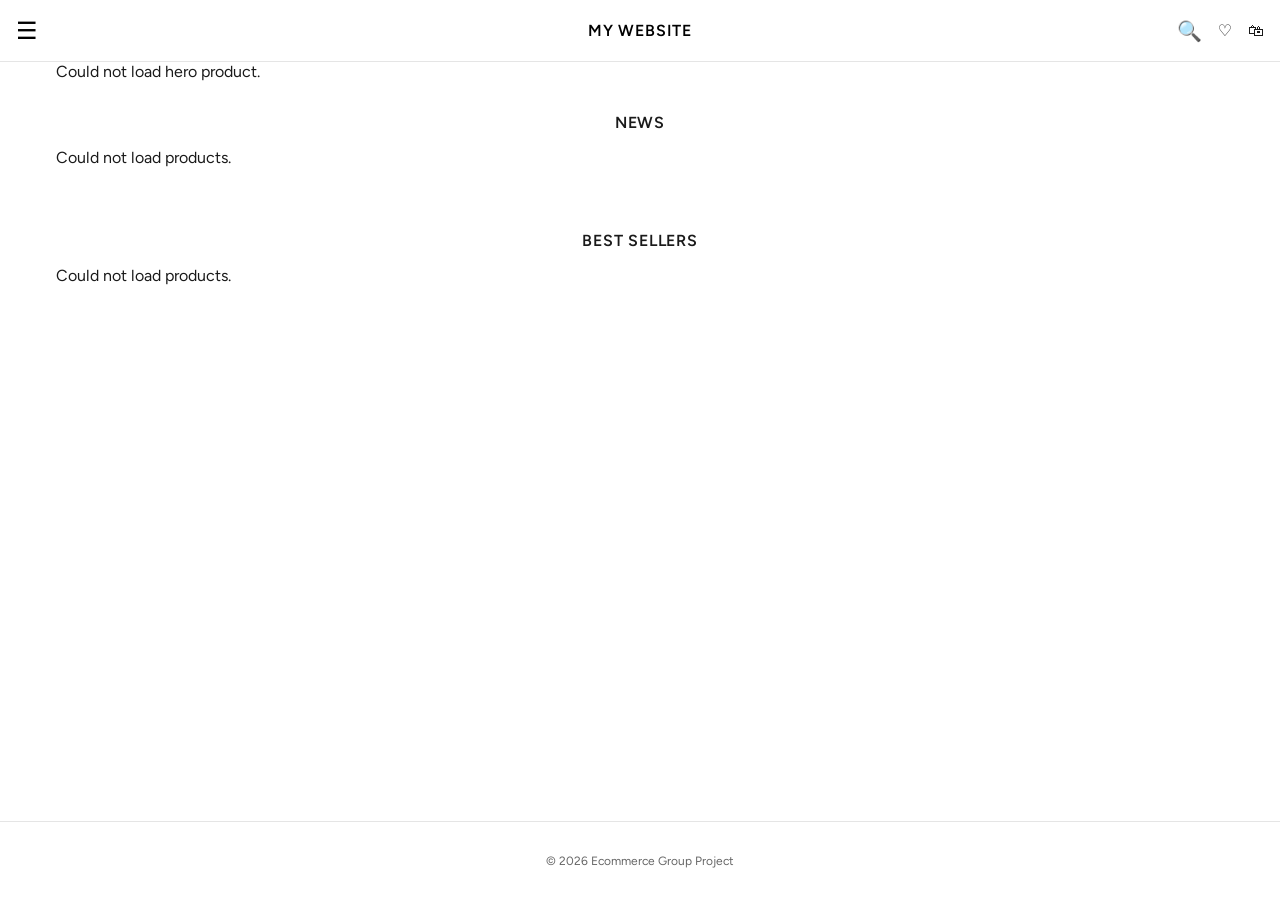
==== commit 259e08be: "uppdaterade nav js etc" ====
--- a/index.html
+++ b/index.html
@@ -1,56 +1,22 @@
 <!doctype html>
-<html lang="en">
+<html lang="sv">
   <head>
     <meta charset="UTF-8" />
     <meta name="viewport" content="width=device-width, initial-scale=1.0" />
+
     <link rel="stylesheet" href="css/style.css" />
-    <script type="module" src="js/navigation.js"></script>
-    <script type="module" src="js/home.js"></script>
-    <title>Home</title>
+
+    <title>My Website</title>
   </head>
 
   <body>
     <!-- Header -->
     <header>
-<<<<<<< HEAD
       <nav class="navbar">
         <div class="nav-left">
           <button class="menu-btn" id="open-menu-btn" aria-label="Open menu">
             ☰
           </button>
-=======
-        <nav class="navbar">
-            <div class="nav-left">
-                <button class="menu-btn" id="open-menu-btn" aria-label="Open menu">☰</button>
-            </div>
-
-            <a href="index.html" class="logo">MY WEBSITE</a>
-
-            <div class="nav-right">
-                <a href="search.html" aria-label="Search">
-                    <img src="assets/icons/search.svg" alt="" width="20" height="20">
-                </a>
-                <a href="favorites.html" aria-label="Favorites">
-                    <img src="assets/icons/heart.svg" alt="" width="20" height="20">
-                </a>
-                <a href="cart.html" class="cart-link" aria-label="Cart">
-                    <img src="assets/icons/shopping-bag.svg" alt="" width="20" height="20">
-                    <span id="cart-badge" class="cart-badge" hidden>0</span>
-                </a>
-            </div>
-        </nav>
-
-        <!-- Menu overlay (dold tills man klickar på ☰) -->
-        <div class="menu-modal" id="menu-modal">
-            <button class="close-menu-btn" id="close-menu-btn" aria-label="Close menu">✕</button>
-            <h2>Categories</h2>
-            <ul class="menu-list">
-                <li><a href="products.html">Shop all</a></li>
-                <li><a href="products.html">Category 1</a></li>
-                <li><a href="products.html">Category 2</a></li>
-                <li><a href="products.html">Category 3</a></li>
-            </ul>
->>>>>>> origin/main
         </div>
 
         <a href="index.html" class="logo">MY WEBSITE</a>
@@ -60,7 +26,9 @@
             🔍
           </button>
           <a href="favorites.html" aria-label="Favorites">♡</a>
-          <a href="cart.html" aria-label="Cart">🛍</a>
+          <a href="cart.html" class="cart-link" aria-label="Cart">
+            🛍<span id="cart-badge" class="cart-badge" hidden>0</span>
+          </a>
         </div>
       </nav>
 
@@ -91,34 +59,38 @@
         <h2>Categories</h2>
         <ul class="menu-list">
           <li><a href="products.html">Shop all</a></li>
-          <li><a href="products.html">Category 1</a></li>
-          <li><a href="products.html">Category 2</a></li>
-          <li><a href="products.html">Category 3</a></li>
+          <li><a href="products.html?category=beauty">Beauty</a></li>
+          <li><a href="products.html?category=electronics">Electronics</a></li>
+          <li><a href="products.html?category=furniture">Furniture</a></li>
         </ul>
       </div>
     </header>
 
     <!-- Main -->
     <main>
-      <!-- Hero -->
+      <!-- Hero section -->
       <section class="hero-section container">
-        <img id="hero-image" alt="Latest news" />
-        <div class="hero-content">
-          <h1>New collection</h1>
-          <a href="products.html" class="hero-btn">See products</a>
+        <div id="hero-content">
+          <p>Loading product...</p>
         </div>
       </section>
 
-      <!-- News (fylls av js/home.js) -->
+      <!-- News -->
       <section class="home-section container">
         <h2>News</h2>
-        <div class="home-grid" id="news-grid"></div>
+
+        <div id="news-grid" class="home-grid">
+          <p>Loading products...</p>
+        </div>
       </section>
 
-      <!-- Best Sellers (fylls av js/home.js) -->
+      <!-- Best Sellers -->
       <section class="home-section container">
         <h2>Best Sellers</h2>
-        <div class="home-grid" id="bestsellers-grid"></div>
+
+        <div id="best-sellers-grid" class="home-grid">
+          <p>Loading products...</p>
+        </div>
       </section>
     </main>
 
@@ -126,15 +98,9 @@
     <footer>
       <p>&copy; 2026 Ecommerce Group Project</p>
     </footer>
-<<<<<<< HEAD
+
+    <!-- JavaScript -->
+    <script type="module" src="js/navigation.js"></script>
+    <script type="module" src="js/home.js"></script>
   </body>
 </html>
-=======
-
-    <script type="module" src="js/navigation.js"></script>
-    <script src="js/home.js"></script>
-
-</body>
-
-</html>
->>>>>>> origin/main
--- a/css/style.css
+++ b/css/style.css
@@ -89,6 +89,8 @@
 .search-panel[hidden] {
     display: none;
 }
+
+
 /* Homepage */
 
 /* Flebox för att dela upp vänster och höger del av navbaren. Vänster del innehåller loggan, höger del innehåller länkarna */
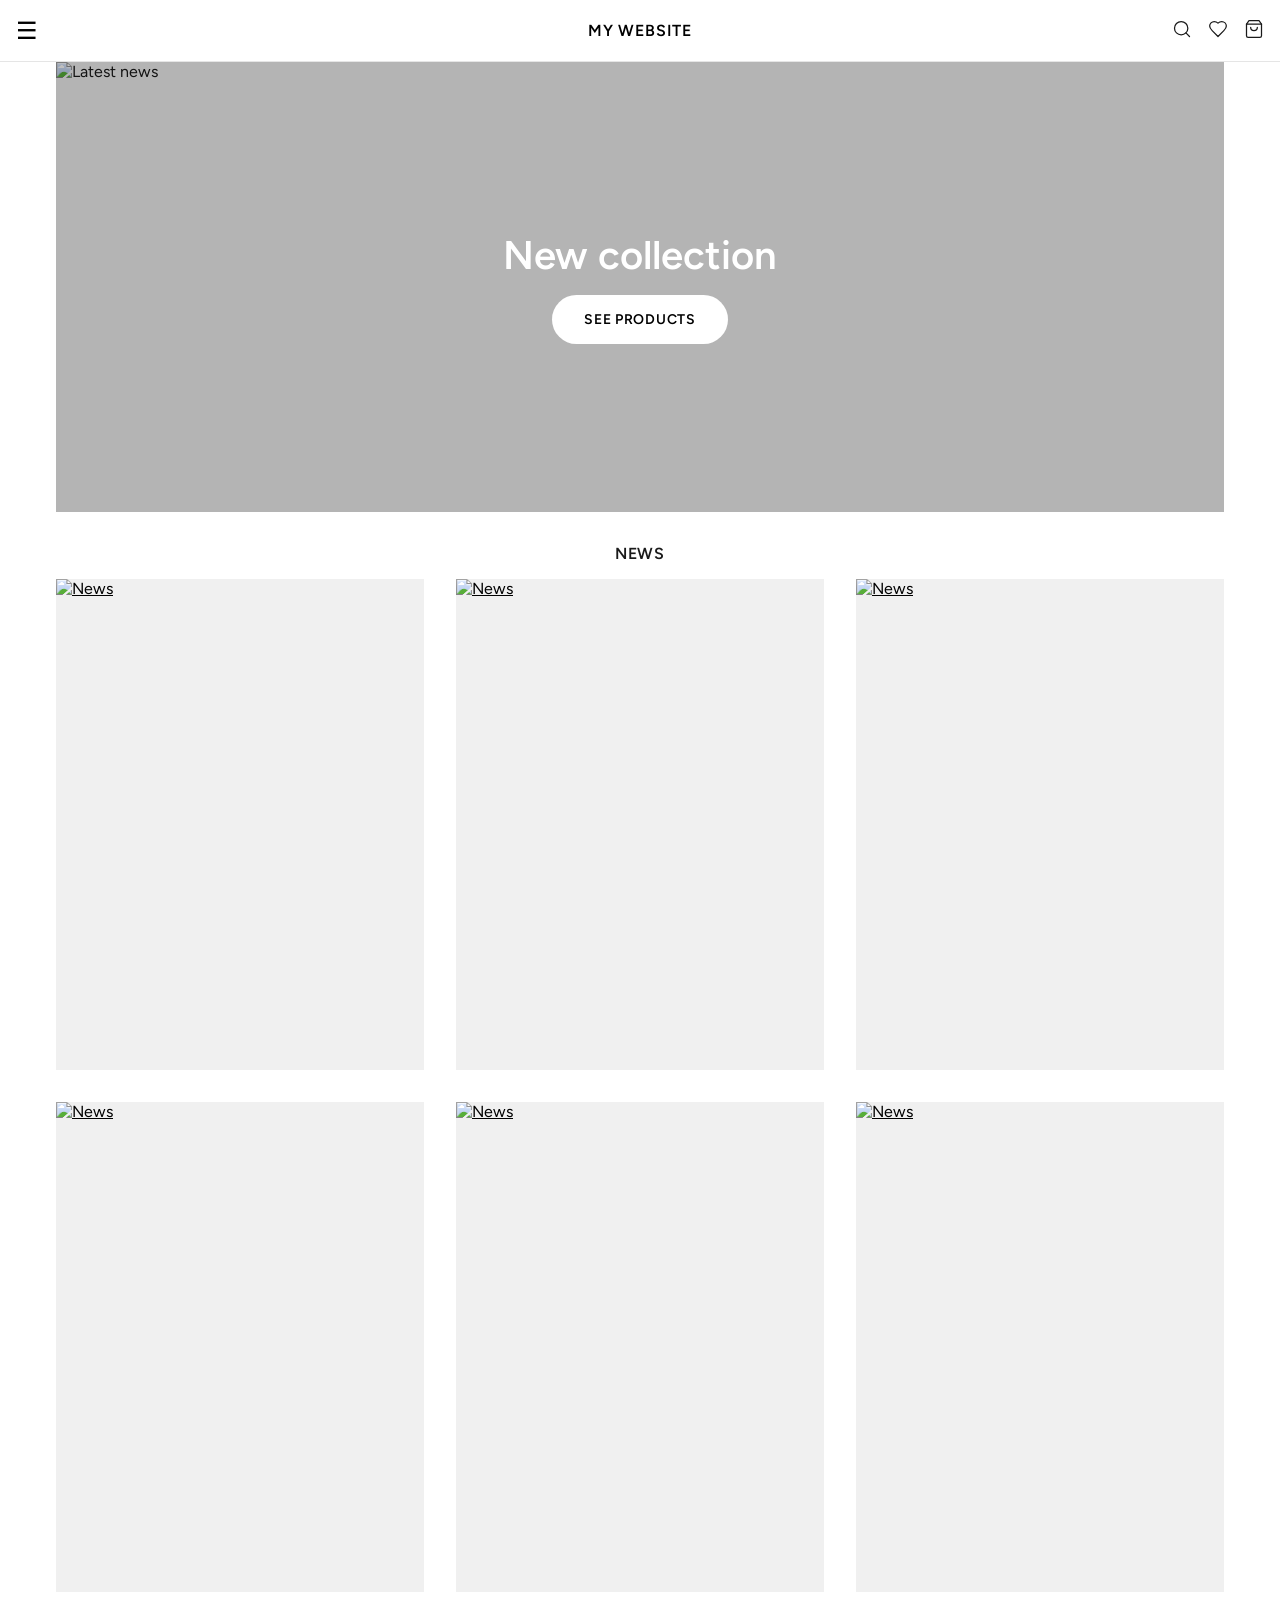
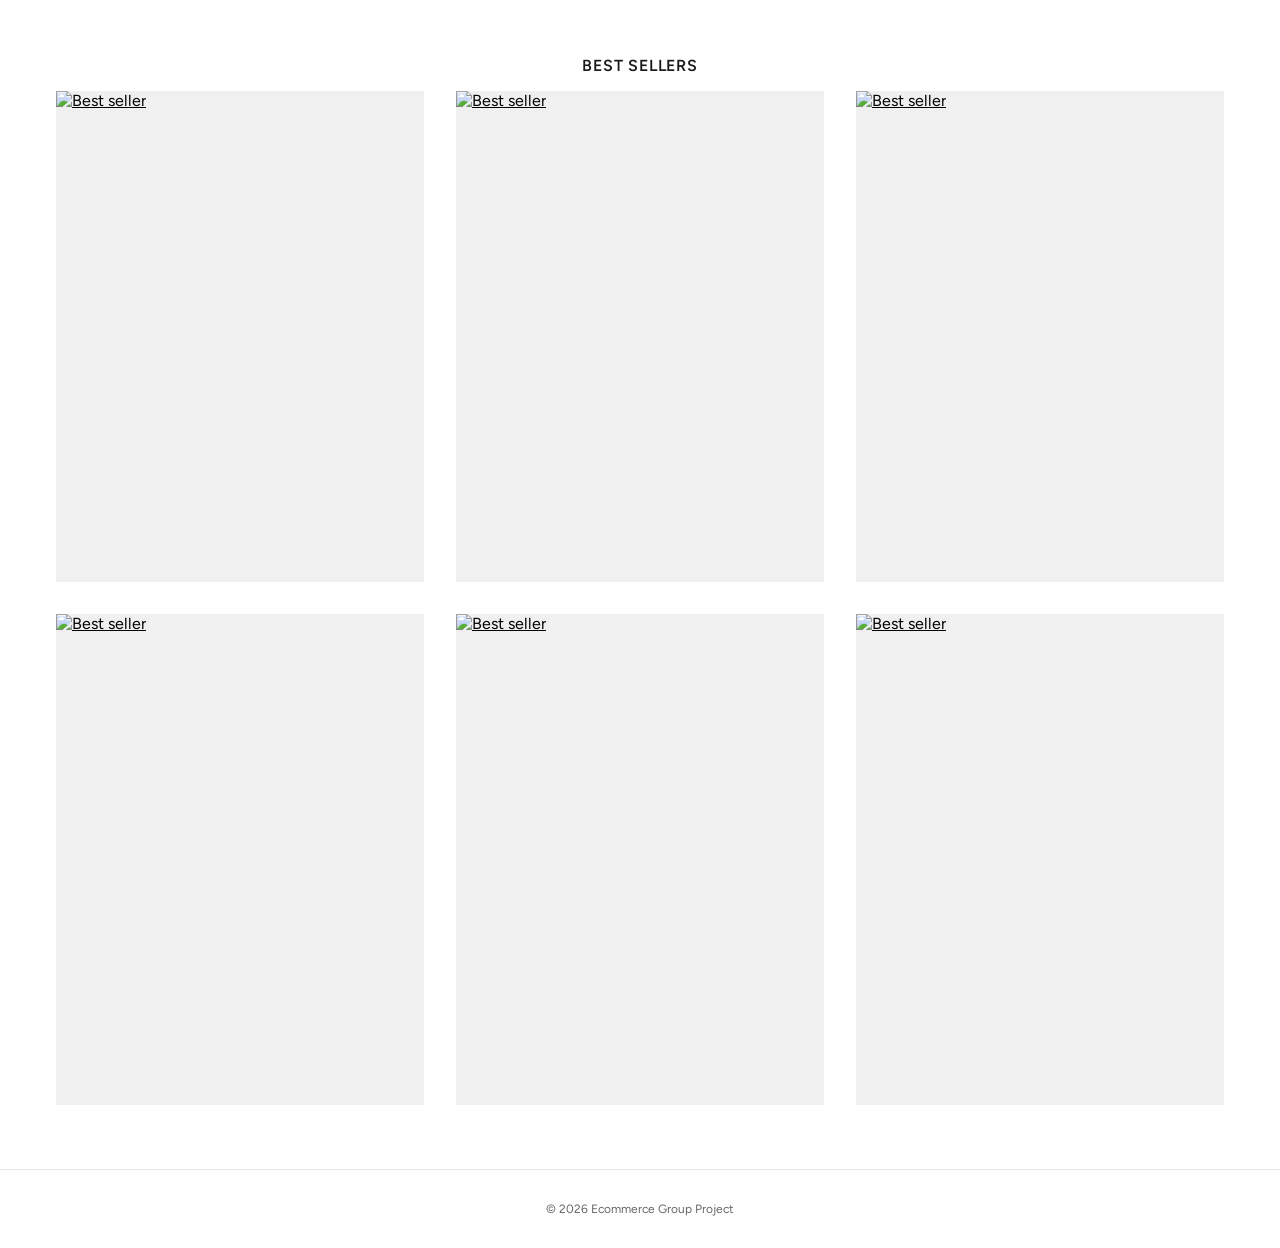
==== commit d369f32d: "Merge branch 'main' into feature/favorites-cart" ====
--- a/index.html
+++ b/index.html
@@ -1,106 +1,123 @@
-<!doctype html>
-<html lang="sv">
-  <head>
-    <meta charset="UTF-8" />
-    <meta name="viewport" content="width=device-width, initial-scale=1.0" />
+<!DOCTYPE html>
+<html lang="en">
 
-    <link rel="stylesheet" href="css/style.css" />
+<head>
+    <meta charset="UTF-8">
+    <meta name="viewport" content="width=device-width, initial-scale=1.0">
+    <link rel="stylesheet" href="css/style.css">
+    <title>Home</title>
+</head>
 
-    <title>My Website</title>
-  </head>
+<body>
 
-  <body>
     <!-- Header -->
     <header>
-      <nav class="navbar">
-        <div class="nav-left">
-          <button class="menu-btn" id="open-menu-btn" aria-label="Open menu">
-            ☰
-          </button>
+        <nav class="navbar">
+            <div class="nav-left">
+                <button class="menu-btn" id="open-menu-btn" aria-label="Open menu">☰</button>
+            </div>
+
+            <a href="index.html" class="logo">MY WEBSITE</a>
+
+            <div class="nav-right">
+                <a href="search.html" aria-label="Search">
+                    <img src="assets/icons/search.svg" alt="" width="20" height="20">
+                </a>
+                <a href="favorites.html" aria-label="Favorites">
+                    <img src="assets/icons/heart.svg" alt="" width="20" height="20">
+                </a>
+                <a href="cart.html" class="cart-link" aria-label="Cart">
+                    <img src="assets/icons/shopping-bag.svg" alt="" width="20" height="20">
+                    <span id="cart-badge" class="cart-badge" hidden>0</span>
+                </a>
+            </div>
+        </nav>
+
+        <!-- Menu overlay (dold tills man klickar på ☰) -->
+        <div class="menu-modal" id="menu-modal">
+            <button class="close-menu-btn" id="close-menu-btn" aria-label="Close menu">✕</button>
+            <h2>Categories</h2>
+            <ul class="menu-list">
+                <li><a href="products.html">Shop all</a></li>
+                <li><a href="products.html">Category 1</a></li>
+                <li><a href="products.html">Category 2</a></li>
+                <li><a href="products.html">Category 3</a></li>
+            </ul>
         </div>
-
-        <a href="index.html" class="logo">MY WEBSITE</a>
-
-        <div class="nav-right">
-          <button class="search-btn" id="search-btn" aria-label="Search">
-            🔍
-          </button>
-          <a href="favorites.html" aria-label="Favorites">♡</a>
-          <a href="cart.html" class="cart-link" aria-label="Cart">
-            🛍<span id="cart-badge" class="cart-badge" hidden>0</span>
-          </a>
-        </div>
-      </nav>
-
-      <!-- Sökruta (dold tills man klickar på 🔍) -->
-      <div class="search-panel" id="search-panel">
-        <form id="search-form" class="search-form">
-          <input
-            type="search"
-            id="search-input"
-            placeholder="Search products"
-            autocomplete="off"
-          />
-        </form>
-
-        <p id="search-message"></p>
-        <div class="products-grid" id="search-results"></div>
-      </div>
-
-      <!-- Menu overlay (dold tills man klickar på ☰) -->
-      <div class="menu-modal" id="menu-modal">
-        <button
-          class="close-menu-btn"
-          id="close-menu-btn"
-          aria-label="Close menu"
-        >
-          ✕
-        </button>
-        <h2>Categories</h2>
-        <ul class="menu-list">
-          <li><a href="products.html">Shop all</a></li>
-          <li><a href="products.html?category=beauty">Beauty</a></li>
-          <li><a href="products.html?category=electronics">Electronics</a></li>
-          <li><a href="products.html?category=furniture">Furniture</a></li>
-        </ul>
-      </div>
     </header>
 
     <!-- Main -->
     <main>
-      <!-- Hero section -->
-      <section class="hero-section container">
-        <div id="hero-content">
-          <p>Loading product...</p>
-        </div>
-      </section>
 
-      <!-- News -->
-      <section class="home-section container">
-        <h2>News</h2>
+        <!-- Hero -->
+        <section class="hero-section container">
+            <img src="images/news-banner.jpg" alt="Latest news">
+            <div class="hero-content">
+                <h1>New collection</h1>
+                <a href="products.html" class="hero-btn">See products</a>
+            </div>
+        </section>
 
-        <div id="news-grid" class="home-grid">
-          <p>Loading products...</p>
-        </div>
-      </section>
+        <!-- News -->
+        <section class="home-section container">
+            <h2>News</h2>
+            <div class="home-grid">
+                <article class="product-card">
+                    <a href="product.html"><img src="images/news1.jpg" alt="News"></a>
+                </article>
+                <article class="product-card">
+                    <a href="product.html"><img src="images/news2.jpg" alt="News"></a>
+                </article>
+                <article class="product-card">
+                    <a href="product.html"><img src="images/news3.jpg" alt="News"></a>
+                </article>
+                <article class="product-card">
+                    <a href="product.html"><img src="images/news4.jpg" alt="News"></a>
+                </article>
+                <article class="product-card">
+                    <a href="product.html"><img src="images/news5.jpg" alt="News"></a>
+                </article>
+                <article class="product-card">
+                    <a href="product.html"><img src="images/news6.jpg" alt="News"></a>
+                </article>
+            </div>
+        </section>
 
-      <!-- Best Sellers -->
-      <section class="home-section container">
-        <h2>Best Sellers</h2>
+        <!-- Best Sellers -->
+        <section class="home-section container">
+            <h2>Best Sellers</h2>
+            <div class="home-grid">
+                <article class="product-card">
+                    <a href="product.html"><img src="images/bestseller1.jpg" alt="Best seller"></a>
+                </article>
+                <article class="product-card">
+                    <a href="product.html"><img src="images/bestseller2.jpg" alt="Best seller"></a>
+                </article>
+                <article class="product-card">
+                    <a href="product.html"><img src="images/bestseller3.jpg" alt="Best seller"></a>
+                </article>
+                <article class="product-card">
+                    <a href="product.html"><img src="images/bestseller4.jpg" alt="Best seller"></a>
+                </article>
+                <article class="product-card">
+                    <a href="product.html"><img src="images/bestseller5.jpg" alt="Best seller"></a>
+                </article>
+                <article class="product-card">
+                    <a href="product.html"><img src="images/bestseller6.jpg" alt="Best seller"></a>
+                </article>
+            </div>
+        </section>
 
-        <div id="best-sellers-grid" class="home-grid">
-          <p>Loading products...</p>
-        </div>
-      </section>
     </main>
 
     <!-- Footer -->
     <footer>
-      <p>&copy; 2026 Ecommerce Group Project</p>
+        <p>&copy; 2026 Ecommerce Group Project</p>
     </footer>
 
-    <!-- JavaScript -->
     <script type="module" src="js/navigation.js"></script>
-    <script type="module" src="js/home.js"></script>
-  </body>
-</html>
+    <script src="js/home.js"></script>
+
+</body>
+
+</html>
--- a/css/style.css
+++ b/css/style.css
@@ -86,10 +86,6 @@
     padding: var(--space-sm);
     border-bottom: 1px solid #e5e5e5;
 }
-.search-panel[hidden] {
-    display: none;
-}
-
 
 /* Homepage */
 
@@ -318,7 +314,6 @@
 }
 
 .product-card>a {
-    display: block;
     aspect-ratio: 3 / 4;
     background: #f0f0f0;
     /* bakgrund sålägne tills bild finns */
@@ -513,54 +508,6 @@
     flex-shrink: 0;
     padding-top: var(--space-sm);
     padding-bottom: var(--space-sm);
-}
-
-/* ----------------- SEARCH ----------------- */
-/* ----------------- SEARCH ----------------- */
-header {
-    position: relative;
-}
-
-.search-btn {
-    border: none;
-    background: none;
-    font-size: 1.25rem;
-    cursor: pointer;
-}
-
-.search-panel {
-    display: none;
-    position: absolute;
-    top: 100%;
-    right: 0;
-    width: min(100%, 22rem);
-    max-height: 70vh;
-    overflow-y: auto;
-    padding: var(--space-sm);
-    background: #fff;
-    border: 1px solid #e5e5e5;
-    z-index: 50;
-}
-
-.search-panel.active {
-    display: block;
-}
-
-.search-panel .products-grid {
-    grid-template-columns: repeat(2, 1fr);
-}
-
-.search-form input {
-    width: 100%;
-    padding: var(--space-sm);
-    border: 1px solid #e0e0e0;
-    font-size: 0.875rem;
-}
-
-#search-message {
-    padding-block: var(--space-sm);
-    font-size: 0.875rem;
-    color: #666;
 }
 
 .apply-filter-btn {
@@ -1073,6 +1020,14 @@
     object-fit: cover;
 }
 
+/* Produktlänkar */
+.cart-product a,
+.favorite-item a {
+    color: black;
+    font: inherit;
+    text-decoration: none;
+}
+
 .cart-product-info button {
     margin-top: var(--space);
     border: none;
@@ -1144,7 +1099,7 @@
     text-align: center;
 }
 
-/* Text för tom varukorg */
+/* Text för tom favoritlista */
 #favorites-empty {
     padding: var(--space-md) var(--space-sm);
     text-align: center;
@@ -1180,11 +1135,6 @@
     flex-shrink: 0;
     background-color: #f0f0f0;
     object-fit: cover;
-}
-
-/* Namn och Remove-knapp */
-.favorite-info p {
-    font-weight: 600;
 }
 
 
